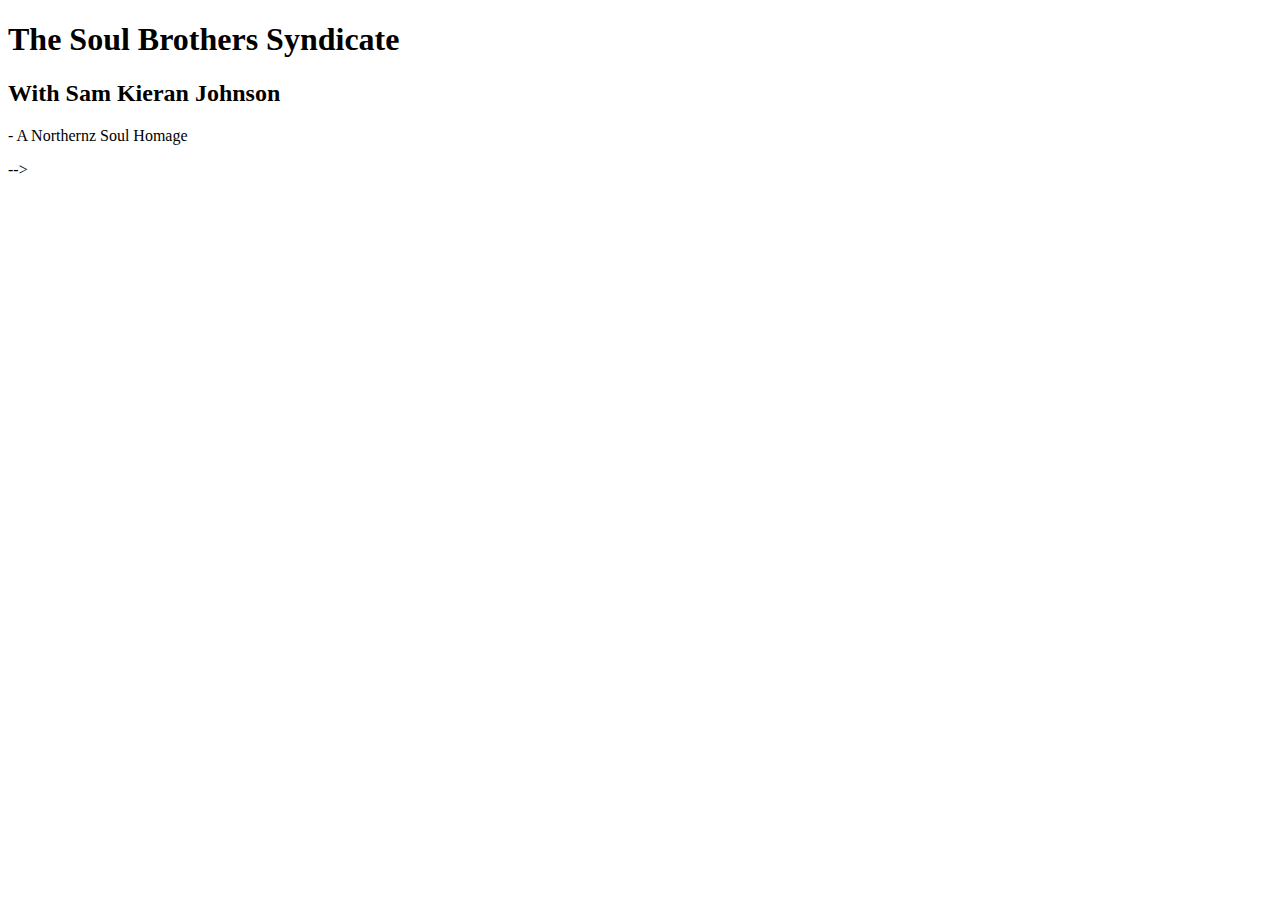
==== DevSite/index.html @ f00adace "ddd" ====
<!DOCTYPE html>
<html>
<head>
<meta charset="UTF-8">
<title>Insert title here</title>
</head>
<body>
    <!-- To be inserted by js , conmtains band logo and 3 main nav links-->
    <!-- js will insert to "innerHtml" so use header here and nav or basic in the html thats inserted--> 
    <header class="header-nav-placeholder"></header>
    
    <main>
        <section class="short-band-description">
             <header class="band-name">
                <h1>The Soul Brothers Syndicate</h1>
                <h2>With Sam Kieran Johnson</h2>
                <p>- A Northernz Soul Homage</p>
             </header>
        </section>
        
        <!--  add placeholder for desktop only content about band --> -->
        <section class="long-band-description"></section>
    </main>
</body>
</html>
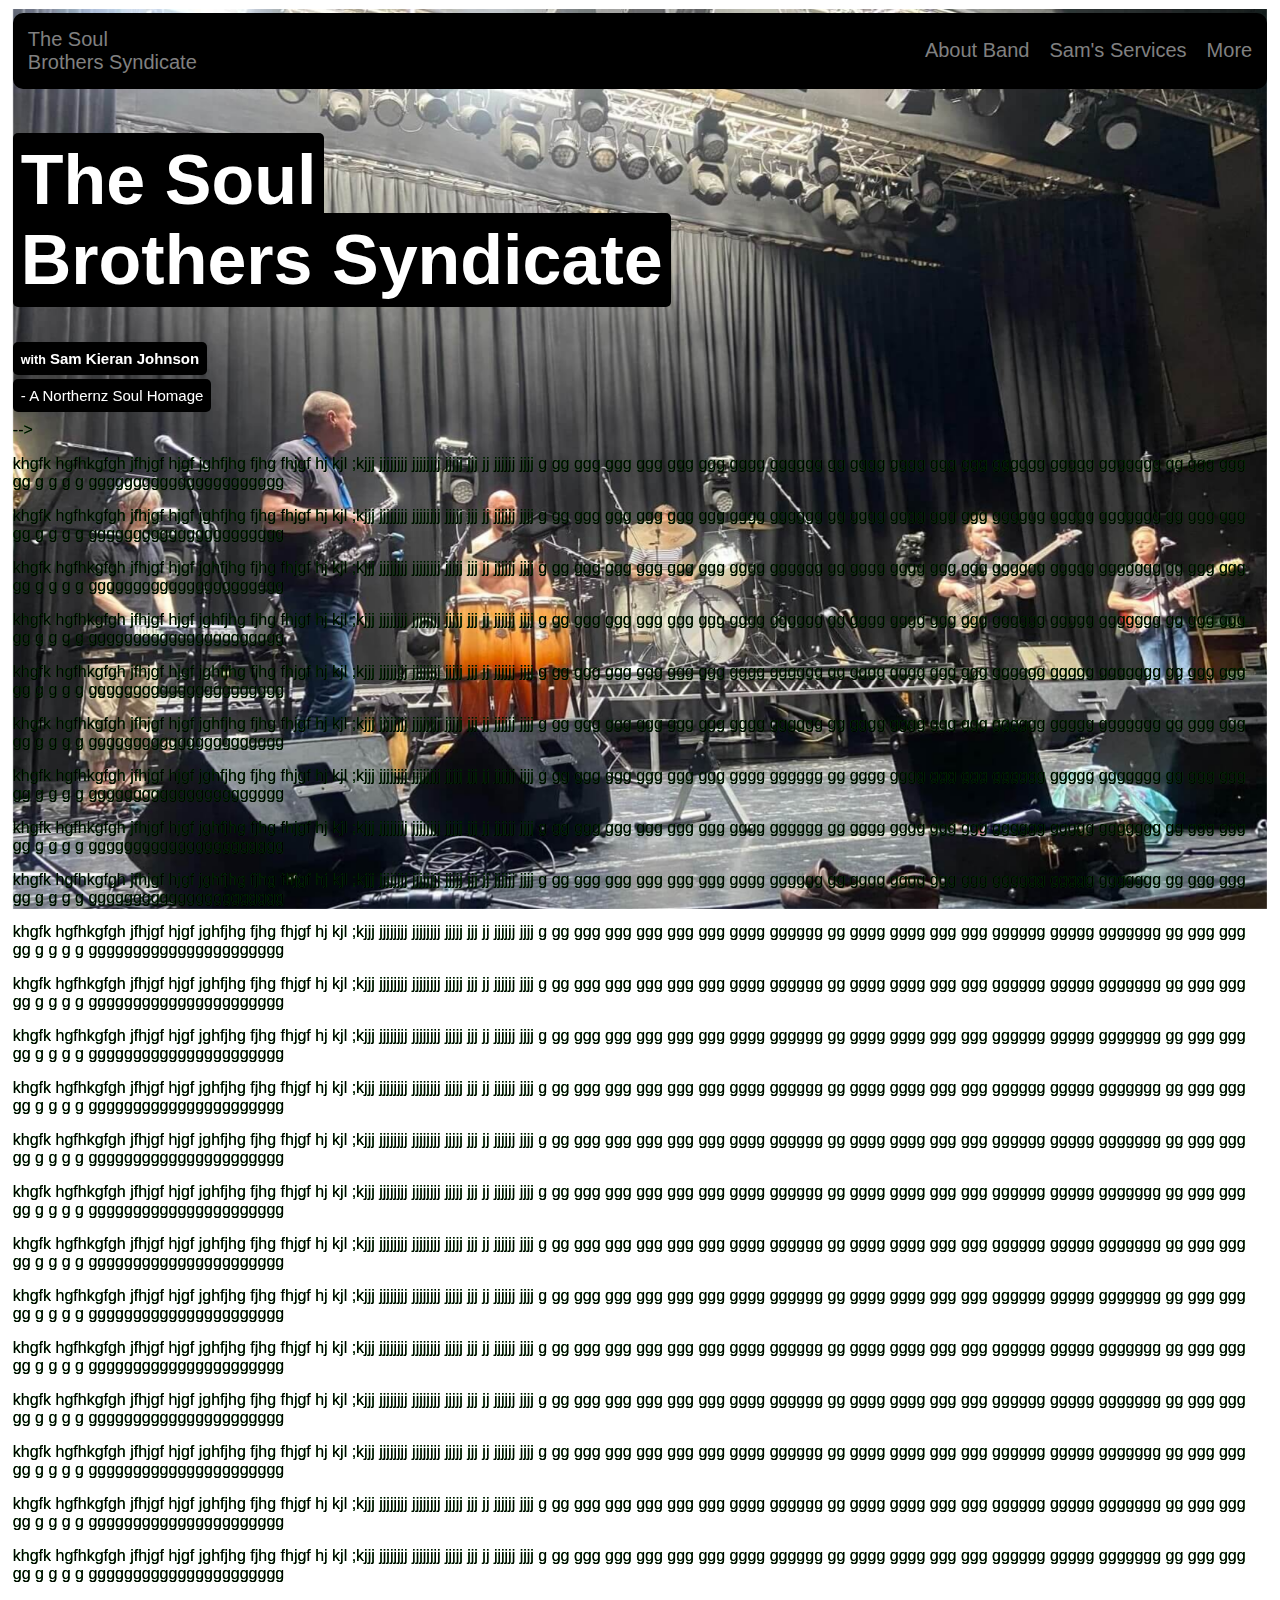
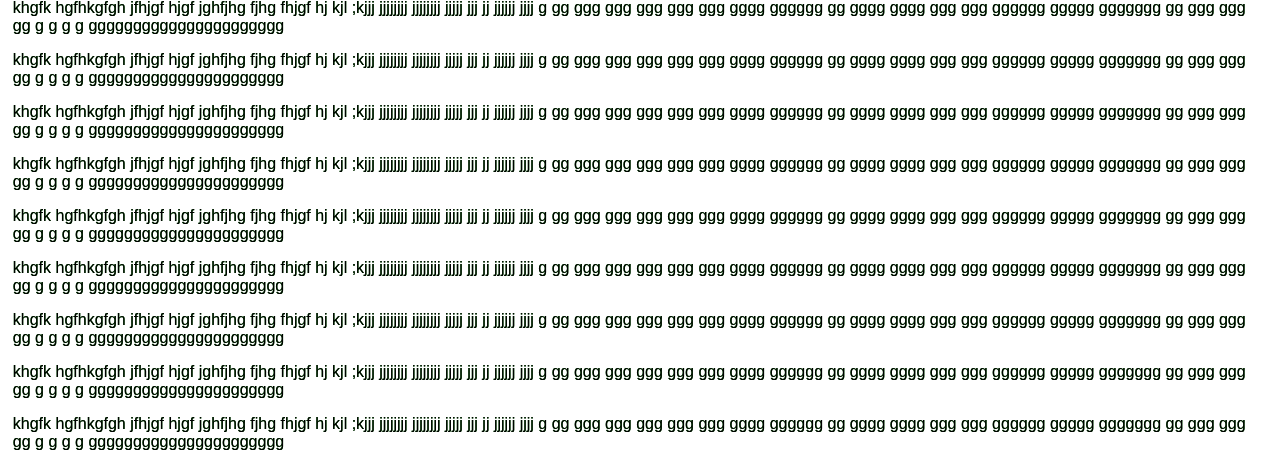
==== commit e26f3a6b: "good" ====
--- a/DevSite/index.html
+++ b/DevSite/index.html
@@ -3,23 +3,198 @@
 <head>
 <meta charset="UTF-8">
 <title>Insert title here</title>
+<link rel="stylesheet" href="Styles/styles.css">
 </head>
 <body>
     <!-- To be inserted by js , conmtains band logo and 3 main nav links-->
     <!-- js will insert to "innerHtml" so use header here and nav or basic in the html thats inserted--> 
-    <header class="header-nav-placeholder"></header>
-    
-    <main>
+    <header class="nav-placeholder">
+        <nav >
+            <a href='index.html' id="band-home">The Soul <br> Brothers Syndicate</a>
+            <div class="site-links">
+                <a href="AboutBand.html">About Band</a>
+                <a href='SamServices.html'>Sam's Services</a>
+                <a id="moreLink" href="">More</a>
+            </div>
+          
+        </nav>
+    
+    </header>
+    
+    
+    
+    <main><div class="bg-placeholder"></div>
         <section class="short-band-description">
-             <header class="band-name">
-                <h1>The Soul Brothers Syndicate</h1>
-                <h2>With Sam Kieran Johnson</h2>
-                <p>- A Northernz Soul Homage</p>
+             <header class="home-header-band">
+                <!-- Use spans with class to make background only apply to text and finish at text end. -->
+                <!-- must separate band name at break point because raido doesnt carry at break points, ugly formatting otherwise -->
+                <h1><span class="text-with-bg big" style="font-size:70px">The Soul</span><br>
+                <span class="text-with-bg" style="font-size:70px"> Brothers Syndicate</span></h1>  
+                <h3><span class="text-with-bg"><small>with</small> Sam Kieran Johnson</span></h3> 
+                <p><span  class ="text-with-bg">- A Northernz Soul Homage</span></p>
              </header>
         </section>
         
         <!--  add placeholder for desktop only content about band --> -->
         <section class="long-band-description"></section>
+        <p> khgfk  hgfhkgfgh jfhjgf hjgf jghfjhg fjhg fhjgf hj
+         kjl ;kjjj jjjjjjjj jjjjjjjj jjjjj jjj jj jjjjjj jjjj
+        g gg ggg ggg ggg ggg ggg gggg gggggg gg gggg gggg ggg  ggg gggggg ggggg ggggggg
+        gg     ggg ggg gg g g g g gggggggggggggggggggggg
+        </p>
+        <p> khgfk  hgfhkgfgh jfhjgf hjgf jghfjhg fjhg fhjgf hj
+         kjl ;kjjj jjjjjjjj jjjjjjjj jjjjj jjj jj jjjjjj jjjj
+        g gg ggg ggg ggg ggg ggg gggg gggggg gg gggg gggg ggg  ggg gggggg ggggg ggggggg
+        gg     ggg ggg gg g g g g gggggggggggggggggggggg
+        </p>
+        <p> khgfk  hgfhkgfgh jfhjgf hjgf jghfjhg fjhg fhjgf hj
+         kjl ;kjjj jjjjjjjj jjjjjjjj jjjjj jjj jj jjjjjj jjjj
+        g gg ggg ggg ggg ggg ggg gggg gggggg gg gggg gggg ggg  ggg gggggg ggggg ggggggg
+        gg     ggg ggg gg g g g g gggggggggggggggggggggg
+        </p>
+        <p> khgfk  hgfhkgfgh jfhjgf hjgf jghfjhg fjhg fhjgf hj
+         kjl ;kjjj jjjjjjjj jjjjjjjj jjjjj jjj jj jjjjjj jjjj
+        g gg ggg ggg ggg ggg ggg gggg gggggg gg gggg gggg ggg  ggg gggggg ggggg ggggggg
+        gg     ggg ggg gg g g g g gggggggggggggggggggggg
+        </p>
+        <p> khgfk  hgfhkgfgh jfhjgf hjgf jghfjhg fjhg fhjgf hj
+         kjl ;kjjj jjjjjjjj jjjjjjjj jjjjj jjj jj jjjjjj jjjj
+        g gg ggg ggg ggg ggg ggg gggg gggggg gg gggg gggg ggg  ggg gggggg ggggg ggggggg
+        gg     ggg ggg gg g g g g gggggggggggggggggggggg
+        </p>
+        <p> khgfk  hgfhkgfgh jfhjgf hjgf jghfjhg fjhg fhjgf hj
+         kjl ;kjjj jjjjjjjj jjjjjjjj jjjjj jjj jj jjjjjj jjjj
+        g gg ggg ggg ggg ggg ggg gggg gggggg gg gggg gggg ggg  ggg gggggg ggggg ggggggg
+        gg     ggg ggg gg g g g g gggggggggggggggggggggg
+        </p>
+        <p> khgfk  hgfhkgfgh jfhjgf hjgf jghfjhg fjhg fhjgf hj
+         kjl ;kjjj jjjjjjjj jjjjjjjj jjjjj jjj jj jjjjjj jjjj
+        g gg ggg ggg ggg ggg ggg gggg gggggg gg gggg gggg ggg  ggg gggggg ggggg ggggggg
+        gg     ggg ggg gg g g g g gggggggggggggggggggggg
+        </p>
+        <p> khgfk  hgfhkgfgh jfhjgf hjgf jghfjhg fjhg fhjgf hj
+         kjl ;kjjj jjjjjjjj jjjjjjjj jjjjj jjj jj jjjjjj jjjj
+        g gg ggg ggg ggg ggg ggg gggg gggggg gg gggg gggg ggg  ggg gggggg ggggg ggggggg
+        gg     ggg ggg gg g g g g gggggggggggggggggggggg
+        </p>
+        <p> khgfk  hgfhkgfgh jfhjgf hjgf jghfjhg fjhg fhjgf hj
+         kjl ;kjjj jjjjjjjj jjjjjjjj jjjjj jjj jj jjjjjj jjjj
+        g gg ggg ggg ggg ggg ggg gggg gggggg gg gggg gggg ggg  ggg gggggg ggggg ggggggg
+        gg     ggg ggg gg g g g g gggggggggggggggggggggg
+        </p>
+        <p> khgfk  hgfhkgfgh jfhjgf hjgf jghfjhg fjhg fhjgf hj
+         kjl ;kjjj jjjjjjjj jjjjjjjj jjjjj jjj jj jjjjjj jjjj
+        g gg ggg ggg ggg ggg ggg gggg gggggg gg gggg gggg ggg  ggg gggggg ggggg ggggggg
+        gg     ggg ggg gg g g g g gggggggggggggggggggggg
+        </p>
+        <p> khgfk  hgfhkgfgh jfhjgf hjgf jghfjhg fjhg fhjgf hj
+         kjl ;kjjj jjjjjjjj jjjjjjjj jjjjj jjj jj jjjjjj jjjj
+        g gg ggg ggg ggg ggg ggg gggg gggggg gg gggg gggg ggg  ggg gggggg ggggg ggggggg
+        gg     ggg ggg gg g g g g gggggggggggggggggggggg
+        </p>
+        <p> khgfk  hgfhkgfgh jfhjgf hjgf jghfjhg fjhg fhjgf hj
+         kjl ;kjjj jjjjjjjj jjjjjjjj jjjjj jjj jj jjjjjj jjjj
+        g gg ggg ggg ggg ggg ggg gggg gggggg gg gggg gggg ggg  ggg gggggg ggggg ggggggg
+        gg     ggg ggg gg g g g g gggggggggggggggggggggg
+        </p>
+        <p> khgfk  hgfhkgfgh jfhjgf hjgf jghfjhg fjhg fhjgf hj
+         kjl ;kjjj jjjjjjjj jjjjjjjj jjjjj jjj jj jjjjjj jjjj
+        g gg ggg ggg ggg ggg ggg gggg gggggg gg gggg gggg ggg  ggg gggggg ggggg ggggggg
+        gg     ggg ggg gg g g g g gggggggggggggggggggggg
+        </p>
+        <p> khgfk  hgfhkgfgh jfhjgf hjgf jghfjhg fjhg fhjgf hj
+         kjl ;kjjj jjjjjjjj jjjjjjjj jjjjj jjj jj jjjjjj jjjj
+        g gg ggg ggg ggg ggg ggg gggg gggggg gg gggg gggg ggg  ggg gggggg ggggg ggggggg
+        gg     ggg ggg gg g g g g gggggggggggggggggggggg
+        </p>
+        <p> khgfk  hgfhkgfgh jfhjgf hjgf jghfjhg fjhg fhjgf hj
+         kjl ;kjjj jjjjjjjj jjjjjjjj jjjjj jjj jj jjjjjj jjjj
+        g gg ggg ggg ggg ggg ggg gggg gggggg gg gggg gggg ggg  ggg gggggg ggggg ggggggg
+        gg     ggg ggg gg g g g g gggggggggggggggggggggg
+        </p>
+        <p> khgfk  hgfhkgfgh jfhjgf hjgf jghfjhg fjhg fhjgf hj
+         kjl ;kjjj jjjjjjjj jjjjjjjj jjjjj jjj jj jjjjjj jjjj
+        g gg ggg ggg ggg ggg ggg gggg gggggg gg gggg gggg ggg  ggg gggggg ggggg ggggggg
+        gg     ggg ggg gg g g g g gggggggggggggggggggggg
+        </p>
+        <p> khgfk  hgfhkgfgh jfhjgf hjgf jghfjhg fjhg fhjgf hj
+         kjl ;kjjj jjjjjjjj jjjjjjjj jjjjj jjj jj jjjjjj jjjj
+        g gg ggg ggg ggg ggg ggg gggg gggggg gg gggg gggg ggg  ggg gggggg ggggg ggggggg
+        gg     ggg ggg gg g g g g gggggggggggggggggggggg
+        </p>
+        <p> khgfk  hgfhkgfgh jfhjgf hjgf jghfjhg fjhg fhjgf hj
+         kjl ;kjjj jjjjjjjj jjjjjjjj jjjjj jjj jj jjjjjj jjjj
+        g gg ggg ggg ggg ggg ggg gggg gggggg gg gggg gggg ggg  ggg gggggg ggggg ggggggg
+        gg     ggg ggg gg g g g g gggggggggggggggggggggg
+        </p>
+        <p> khgfk  hgfhkgfgh jfhjgf hjgf jghfjhg fjhg fhjgf hj
+         kjl ;kjjj jjjjjjjj jjjjjjjj jjjjj jjj jj jjjjjj jjjj
+        g gg ggg ggg ggg ggg ggg gggg gggggg gg gggg gggg ggg  ggg gggggg ggggg ggggggg
+        gg     ggg ggg gg g g g g gggggggggggggggggggggg
+        </p>
+        <p> khgfk  hgfhkgfgh jfhjgf hjgf jghfjhg fjhg fhjgf hj
+         kjl ;kjjj jjjjjjjj jjjjjjjj jjjjj jjj jj jjjjjj jjjj
+        g gg ggg ggg ggg ggg ggg gggg gggggg gg gggg gggg ggg  ggg gggggg ggggg ggggggg
+        gg     ggg ggg gg g g g g gggggggggggggggggggggg
+        </p>
+        <p> khgfk  hgfhkgfgh jfhjgf hjgf jghfjhg fjhg fhjgf hj
+         kjl ;kjjj jjjjjjjj jjjjjjjj jjjjj jjj jj jjjjjj jjjj
+        g gg ggg ggg ggg ggg ggg gggg gggggg gg gggg gggg ggg  ggg gggggg ggggg ggggggg
+        gg     ggg ggg gg g g g g gggggggggggggggggggggg
+        </p>
+        <p> khgfk  hgfhkgfgh jfhjgf hjgf jghfjhg fjhg fhjgf hj
+         kjl ;kjjj jjjjjjjj jjjjjjjj jjjjj jjj jj jjjjjj jjjj
+        g gg ggg ggg ggg ggg ggg gggg gggggg gg gggg gggg ggg  ggg gggggg ggggg ggggggg
+        gg     ggg ggg gg g g g g gggggggggggggggggggggg
+        </p>
+        <p> khgfk  hgfhkgfgh jfhjgf hjgf jghfjhg fjhg fhjgf hj
+         kjl ;kjjj jjjjjjjj jjjjjjjj jjjjj jjj jj jjjjjj jjjj
+        g gg ggg ggg ggg ggg ggg gggg gggggg gg gggg gggg ggg  ggg gggggg ggggg ggggggg
+        gg     ggg ggg gg g g g g gggggggggggggggggggggg
+        </p>
+        <p> khgfk  hgfhkgfgh jfhjgf hjgf jghfjhg fjhg fhjgf hj
+         kjl ;kjjj jjjjjjjj jjjjjjjj jjjjj jjj jj jjjjjj jjjj
+        g gg ggg ggg ggg ggg ggg gggg gggggg gg gggg gggg ggg  ggg gggggg ggggg ggggggg
+        gg     ggg ggg gg g g g g gggggggggggggggggggggg
+        </p>
+        <p> khgfk  hgfhkgfgh jfhjgf hjgf jghfjhg fjhg fhjgf hj
+         kjl ;kjjj jjjjjjjj jjjjjjjj jjjjj jjj jj jjjjjj jjjj
+        g gg ggg ggg ggg ggg ggg gggg gggggg gg gggg gggg ggg  ggg gggggg ggggg ggggggg
+        gg     ggg ggg gg g g g g gggggggggggggggggggggg
+        </p>
+        <p> khgfk  hgfhkgfgh jfhjgf hjgf jghfjhg fjhg fhjgf hj
+         kjl ;kjjj jjjjjjjj jjjjjjjj jjjjj jjj jj jjjjjj jjjj
+        g gg ggg ggg ggg ggg ggg gggg gggggg gg gggg gggg ggg  ggg gggggg ggggg ggggggg
+        gg     ggg ggg gg g g g g gggggggggggggggggggggg
+        </p>
+        <p> khgfk  hgfhkgfgh jfhjgf hjgf jghfjhg fjhg fhjgf hj
+         kjl ;kjjj jjjjjjjj jjjjjjjj jjjjj jjj jj jjjjjj jjjj
+        g gg ggg ggg ggg ggg ggg gggg gggggg gg gggg gggg ggg  ggg gggggg ggggg ggggggg
+        gg     ggg ggg gg g g g g gggggggggggggggggggggg
+        </p>
+        <p> khgfk  hgfhkgfgh jfhjgf hjgf jghfjhg fjhg fhjgf hj
+         kjl ;kjjj jjjjjjjj jjjjjjjj jjjjj jjj jj jjjjjj jjjj
+        g gg ggg ggg ggg ggg ggg gggg gggggg gg gggg gggg ggg  ggg gggggg ggggg ggggggg
+        gg     ggg ggg gg g g g g gggggggggggggggggggggg
+        </p>
+        <p> khgfk  hgfhkgfgh jfhjgf hjgf jghfjhg fjhg fhjgf hj
+         kjl ;kjjj jjjjjjjj jjjjjjjj jjjjj jjj jj jjjjjj jjjj
+        g gg ggg ggg ggg ggg ggg gggg gggggg gg gggg gggg ggg  ggg gggggg ggggg ggggggg
+        gg     ggg ggg gg g g g g gggggggggggggggggggggg
+        </p>
+        <p> khgfk  hgfhkgfgh jfhjgf hjgf jghfjhg fjhg fhjgf hj
+         kjl ;kjjj jjjjjjjj jjjjjjjj jjjjj jjj jj jjjjjj jjjj
+        g gg ggg ggg ggg ggg ggg gggg gggggg gg gggg gggg ggg  ggg gggggg ggggg ggggggg
+        gg     ggg ggg gg g g g g gggggggggggggggggggggg
+        </p>
+        <p> khgfk  hgfhkgfgh jfhjgf hjgf jghfjhg fjhg fhjgf hj
+         kjl ;kjjj jjjjjjjj jjjjjjjj jjjjj jjj jj jjjjjj jjjj
+        g gg ggg ggg ggg ggg ggg gggg gggggg gg gggg gggg ggg  ggg gggggg ggggg ggggggg
+        gg     ggg ggg gg g g g g gggggggggggggggggggggg
+        </p>
+        
+        
+        
     </main>
 </body>
 </html>--- a/DevSite/Styles/styles.css
+++ b/DevSite/Styles/styles.css
@@ -0,0 +1,85 @@
+@charset "UTF-8";
+:root {
+    --body-margin: 1%;
+    --main-radius: 10px;
+}
+* {
+	box-sizing: border-box;
+}
+
+body {
+	font-family: "Open Sans", sans-serif;
+	margin : var(--body-margin);
+	
+}
+nav {
+	/* Wireframe is to have band name (first div/<a>) on the left, then all site links to the right [r1] 
+  	this is achieved by only having 2 sub elements in the nav, with band as <a> and links grouped under a <div> for only 2 elements.
+  	all link sub elements will stack from the rhs (text will be centred vertically [r2])
+  */
+	background-color : black;
+	padding : 15px;
+	
+	align-items : center; /*[r2]*/
+
+	/*--- [r1]---*/
+	display : flex;
+	justify-content: space-between;
+  	position: fixed;
+  	/*------------*/
+  	font-size:20px;
+  	width:calc(100% - 2*var(--body-margin)); /* body has a margin of x% adjust dynamically*/
+  	
+  	border-radius: var(--main-radius);
+ 	
+ 	max-height: 10%;
+ }
+
+ nav a{
+ 	text-decoration: none;
+ 	color: grey; /* all links to grey, band will override to its own color even though its an a */
+}
+ nav .site-links  {
+ 	display: flex; 
+ 	gap : 20px;
+ }
+ 
+ #band-home-logo {
+ 	color: white;
+ }
+ 
+ main {
+ 	padding-top:80px;
+ 	background:green;
+ 	-webkit-background-clip: text;
+ }
+ main h1{
+ 	font-size:70px;
+ 
+ }
+ .text-with-bg {
+ 	color: white;
+ 	font-size: 15px;
+ 	background-color:black;
+ 	padding : 8px;
+ 	border-radius: 
+ 	5px;
+ }
+ 
+ .bg-placeholder {
+	 max-width:100%; /*needed to maintin crop at right hand side leaving the margin/padding set up in body else img overlayRHS margin*/
+	display:block;
+    width: calc(100% - 2*var(--body-margin));
+    /* height: 110vh; */
+    
+   
+  	background-image: url('../img/main-banner.jpg');
+    background-size: cover;
+    background-position: 80% 25%; /* Adjusts cropping area */
+    background-repeat: repeat-y; /* IF PAGE GOES BEYOND SIZE OF IMAGE REPEAT IT */
+    position: fixed;
+	z-index: -1;
+	min-height: 100%;
+	top:calc(var(--body-margin));
+}
+ 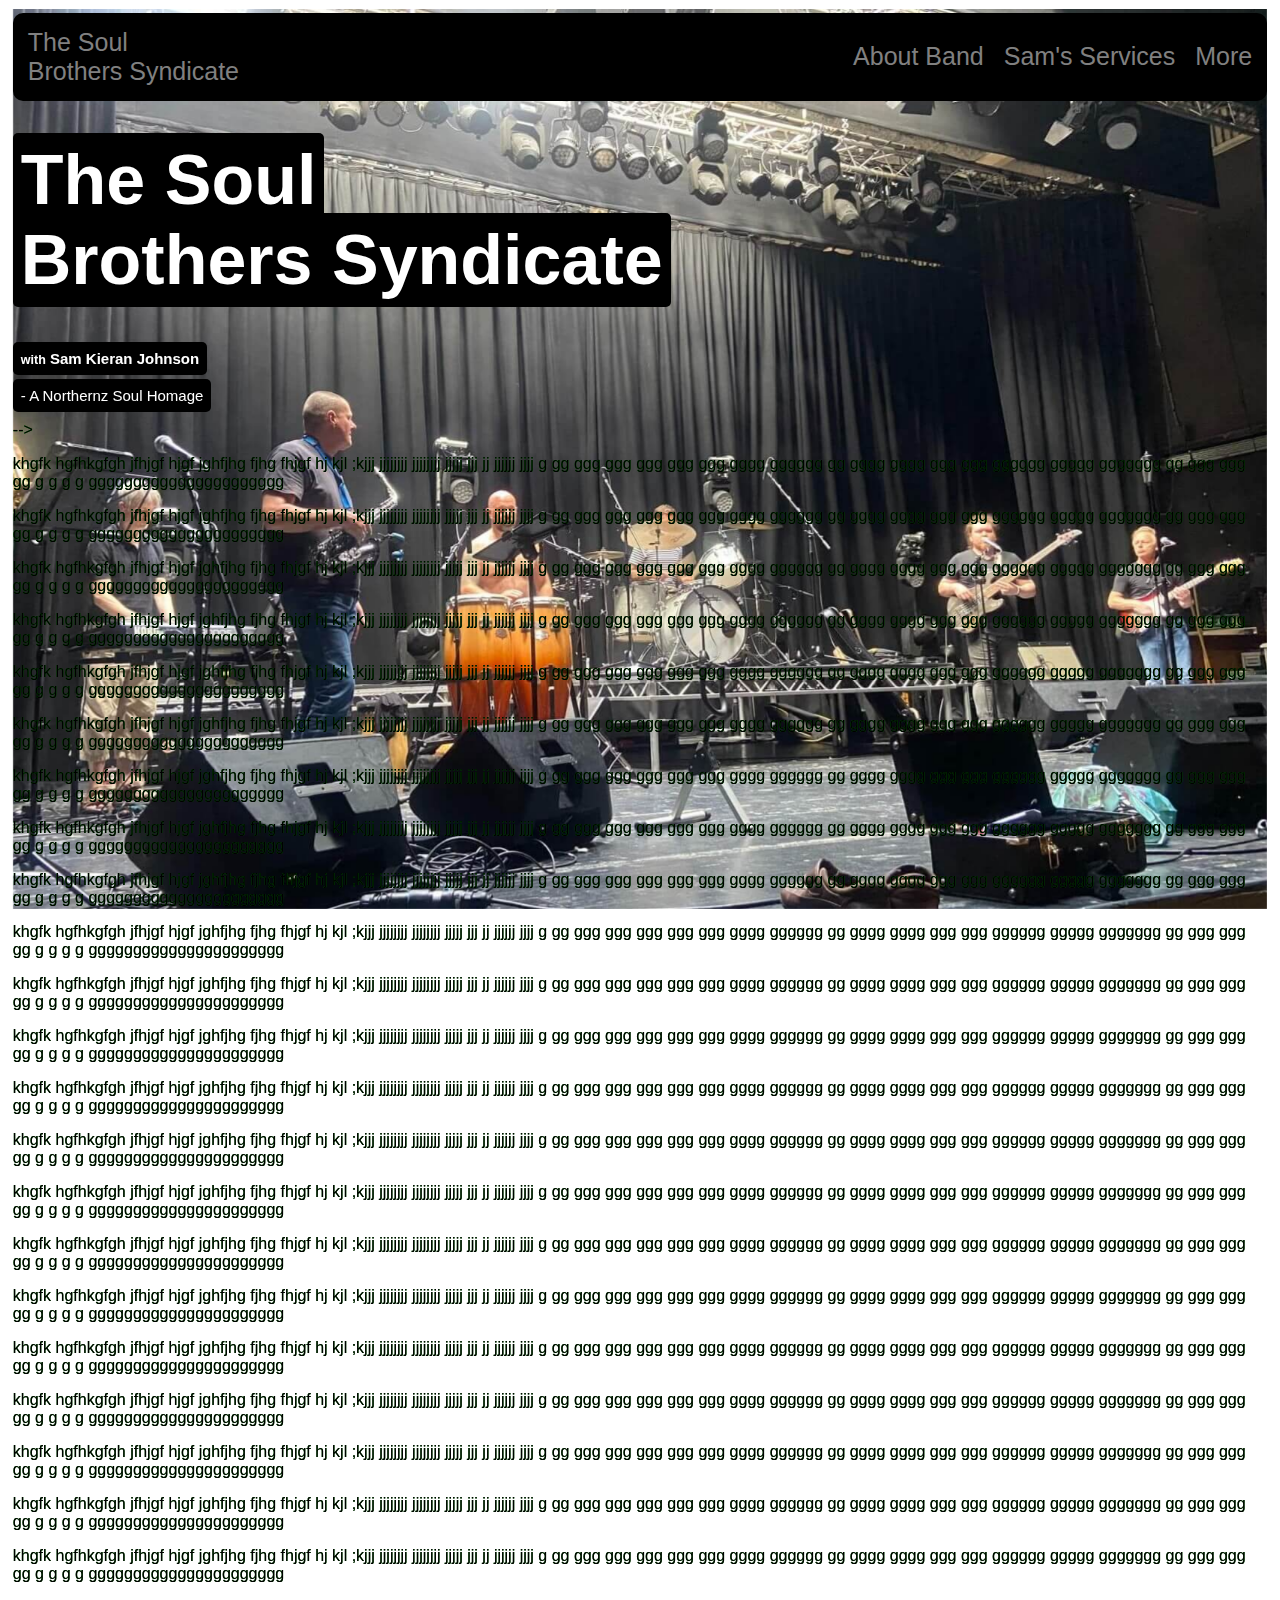
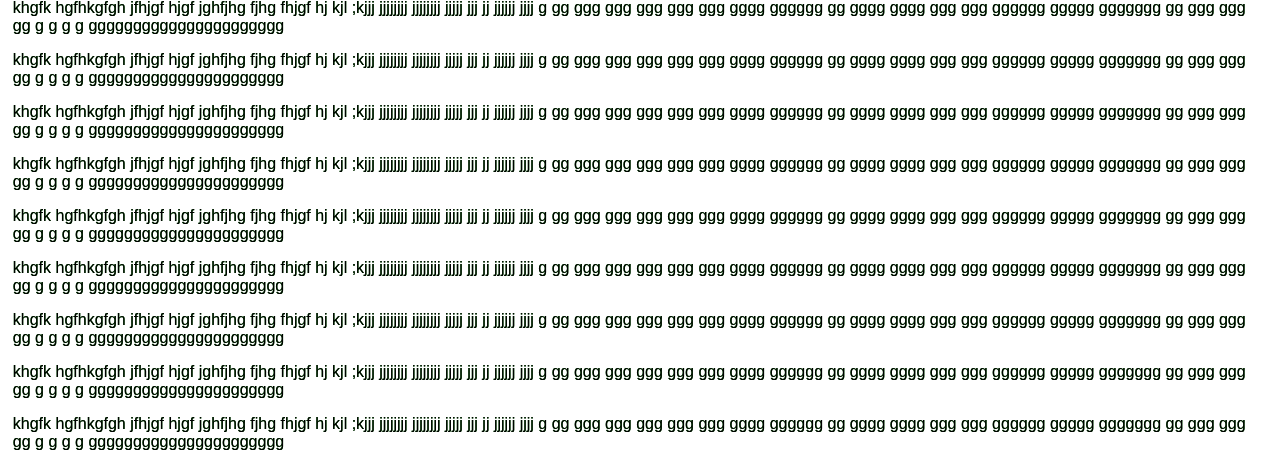
==== commit f7dc502c: "quite good" ====
--- a/DevSite/index.html
+++ b/DevSite/index.html
@@ -10,7 +10,7 @@
     <!-- js will insert to "innerHtml" so use header here and nav or basic in the html thats inserted--> 
     <header class="nav-placeholder">
         <nav >
-            <a href='index.html' id="band-home">The Soul <br> Brothers Syndicate</a>
+            <a href='index.html' id="band-home" title="Home">The Soul <br> Brothers Syndicate</a>
             <div class="site-links">
                 <a href="AboutBand.html">About Band</a>
                 <a href='SamServices.html'>Sam's Services</a>
--- a/DevSite/Styles/styles.css
+++ b/DevSite/Styles/styles.css
@@ -2,6 +2,7 @@
 :root {
     --body-margin: 1%;
     --main-radius: 10px;
+    --main-padding : 8px;
 }
 * {
 	box-sizing: border-box;
@@ -27,17 +28,22 @@
 	justify-content: space-between;
   	position: fixed;
   	/*------------*/
-  	font-size:20px;
+  	font-size:25px;
   	width:calc(100% - 2*var(--body-margin)); /* body has a margin of x% adjust dynamically*/
   	
   	border-radius: var(--main-radius);
  	
- 	max-height: 10%;
+ 	max-height: 15%;
  }
 
  nav a{
  	text-decoration: none;
  	color: grey; /* all links to grey, band will override to its own color even though its an a */
+ 	
+}
+
+nav a:hover {
+    color: #FFD700;
 }
  nav .site-links  {
  	display: flex; 
@@ -61,9 +67,8 @@
  	color: white;
  	font-size: 15px;
  	background-color:black;
- 	padding : 8px;
- 	border-radius: 
- 	5px;
+ 	padding : var(--main-padding);
+ 	border-radius: 5px;
  }
  
  .bg-placeholder {
@@ -79,7 +84,7 @@
     background-repeat: repeat-y; /* IF PAGE GOES BEYOND SIZE OF IMAGE REPEAT IT */
     position: fixed;
 	z-index: -1;
-	min-height: 100%;
+	min-height: 100vh;
 	top:calc(var(--body-margin));
 }
  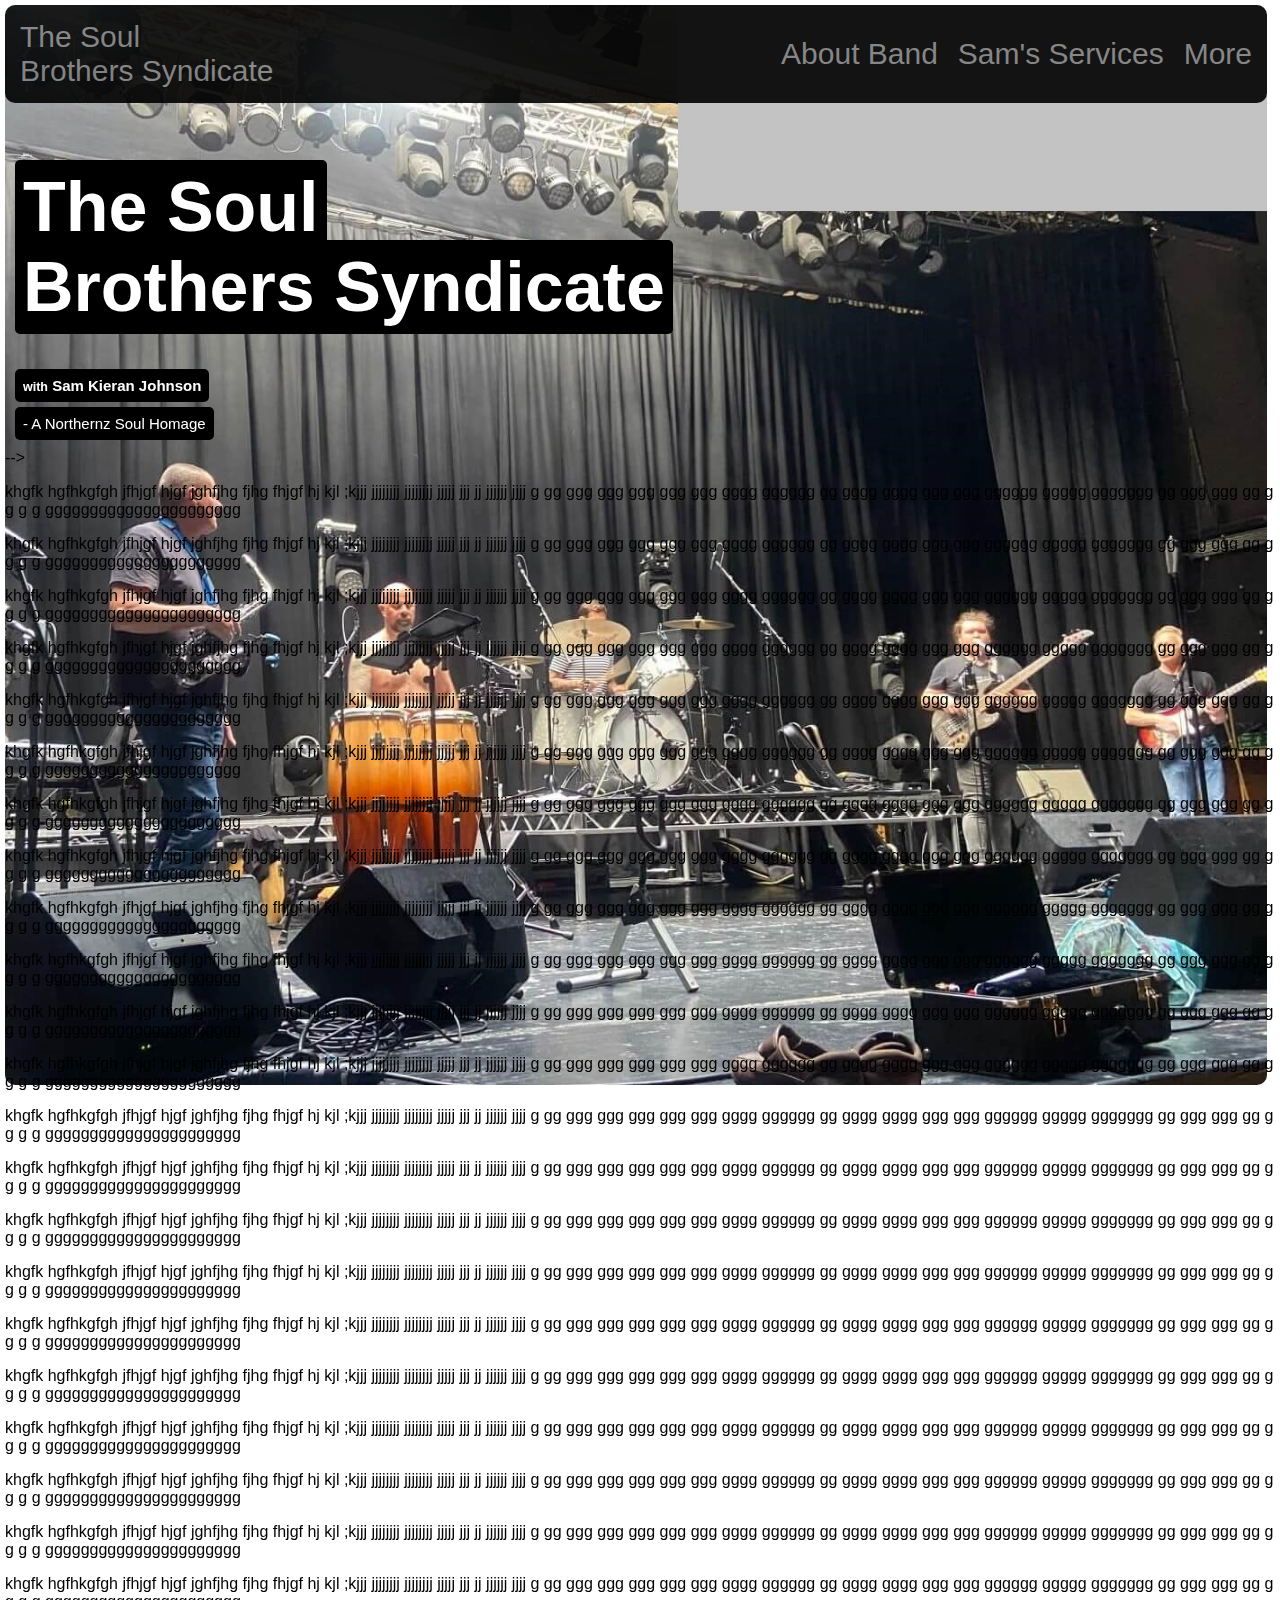
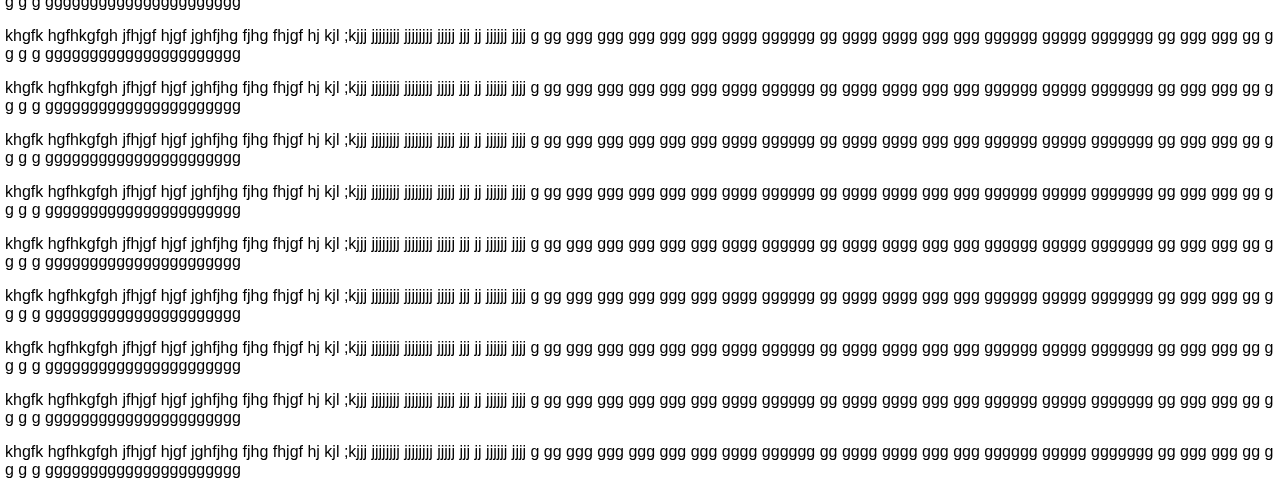
==== commit c7147724: "start point of text" ====
--- a/DevSite/index.html
+++ b/DevSite/index.html
@@ -9,7 +9,7 @@
     <!-- To be inserted by js , conmtains band logo and 3 main nav links-->
     <!-- js will insert to "innerHtml" so use header here and nav or basic in the html thats inserted--> 
     <header class="nav-placeholder">
-        <nav >
+        <nav class="menuBar">
             <a href='index.html' id="band-home" title="Home">The Soul <br> Brothers Syndicate</a>
             <div class="site-links">
                 <a href="AboutBand.html">About Band</a>
@@ -18,6 +18,16 @@
             </div>
           
         </nav>
+        
+        <div class="menuBar" style="top:100px;display:none;">
+            <a href='index.html' id="band-home" title="Home">The Soul <br> Brothers Syndicate</a>
+            <div class="site-links">
+                <a href="AboutBand.html">About Band</a>
+                <a href='SamServices.html'>Sam's Services</a>
+                <a id="moreLink" href="">More</a>
+            </div>
+          
+        </div>
     
     </header>
     
--- a/DevSite/Styles/styles.css
+++ b/DevSite/Styles/styles.css
@@ -1,8 +1,12 @@
 @charset "UTF-8";
 :root {
-    --body-margin: 1%;
+    --body-margin: 5px;
+    --menu-font-size : 30px;
+    --menu-padding : 15px;
+    --body-margin-full: 5px 5px 5px 5px;
     --main-radius: 10px;
     --main-padding : 8px;
+    --main-margin : calc(2*var(--body-margin));
 }
 * {
 	box-sizing: border-box;
@@ -10,16 +14,18 @@
 
 body {
 	font-family: "Open Sans", sans-serif;
-	margin : var(--body-margin);
+	margin : var(--body-margin-full);
+	  
 	
 }
-nav {
+.menuBar{
+	opacity: 0.9;
 	/* Wireframe is to have band name (first div/<a>) on the left, then all site links to the right [r1] 
   	this is achieved by only having 2 sub elements in the nav, with band as <a> and links grouped under a <div> for only 2 elements.
   	all link sub elements will stack from the rhs (text will be centred vertically [r2])
   */
 	background-color : black;
-	padding : 15px;
+	padding : var(--menu-padding);
 	
 	align-items : center; /*[r2]*/
 
@@ -28,15 +34,18 @@
 	justify-content: space-between;
   	position: fixed;
   	/*------------*/
-  	font-size:25px;
-  	width:calc(100% - 2*var(--body-margin)); /* body has a margin of x% adjust dynamically*/
+  	font-size:var(--menu-font-size);
+  	
+  	
+  	width:calc(100% - (2*var(--body-margin)) - (var(--main-padding)) ); /* body has a margin of x% adjust dynamically*/
   	
   	border-radius: var(--main-radius);
  	
- 	max-height: 15%;
+ 	
+ 	
  }
 
- nav a{
+ .menuBar a{
  	text-decoration: none;
  	color: grey; /* all links to grey, band will override to its own color even though its an a */
  	
@@ -45,7 +54,7 @@
 nav a:hover {
     color: #FFD700;
 }
- nav .site-links  {
+.menuBar .site-links  {
  	display: flex; 
  	gap : 20px;
  }
@@ -55,9 +64,10 @@
  }
  
  main {
- 	padding-top:80px;
- 	background:green;
- 	-webkit-background-clip: text;
+ 	padding:calc(var(--menu-font-size) + (var(--menu-padding)) + 70px ) 0px 0px 0px;
+ 	
+ 	
+ 	
  }
  main h1{
  	font-size:70px;
@@ -69,22 +79,28 @@
  	background-color:black;
  	padding : var(--main-padding);
  	border-radius: 5px;
+ 	margin :var(--main-margin);
  }
  
  .bg-placeholder {
-	 max-width:100%; /*needed to maintin crop at right hand side leaving the margin/padding set up in body else img overlayRHS margin*/
+	 max-width:calc(100%-var(--main-padding) - 2*var(--body-margin)); /*needed to maintin crop at right hand side leaving the margin/padding set up in body else img overlayRHS margin*/
+	 width:calc(100% - 2*var(--body-margin) - (var(--main-padding)));
 	display:block;
-    width: calc(100% - 2*var(--body-margin));
+    
     /* height: 110vh; */
     
    
   	background-image: url('../img/main-banner.jpg');
+    
+    background-position: 80% 25%; /* Adjusts cropping area */
+    /* IF PAGE GOES BEYOND SIZE OF IMAGE REPEAT IT */
     background-size: cover;
-    background-position: 80% 25%; /* Adjusts cropping area */
-    background-repeat: repeat-y; /* IF PAGE GOES BEYOND SIZE OF IMAGE REPEAT IT */
     position: fixed;
 	z-index: -1;
 	min-height: 100vh;
+	height:120%;
 	top:calc(var(--body-margin));
+	
+	border-radius: var(--main-radius);
 }
  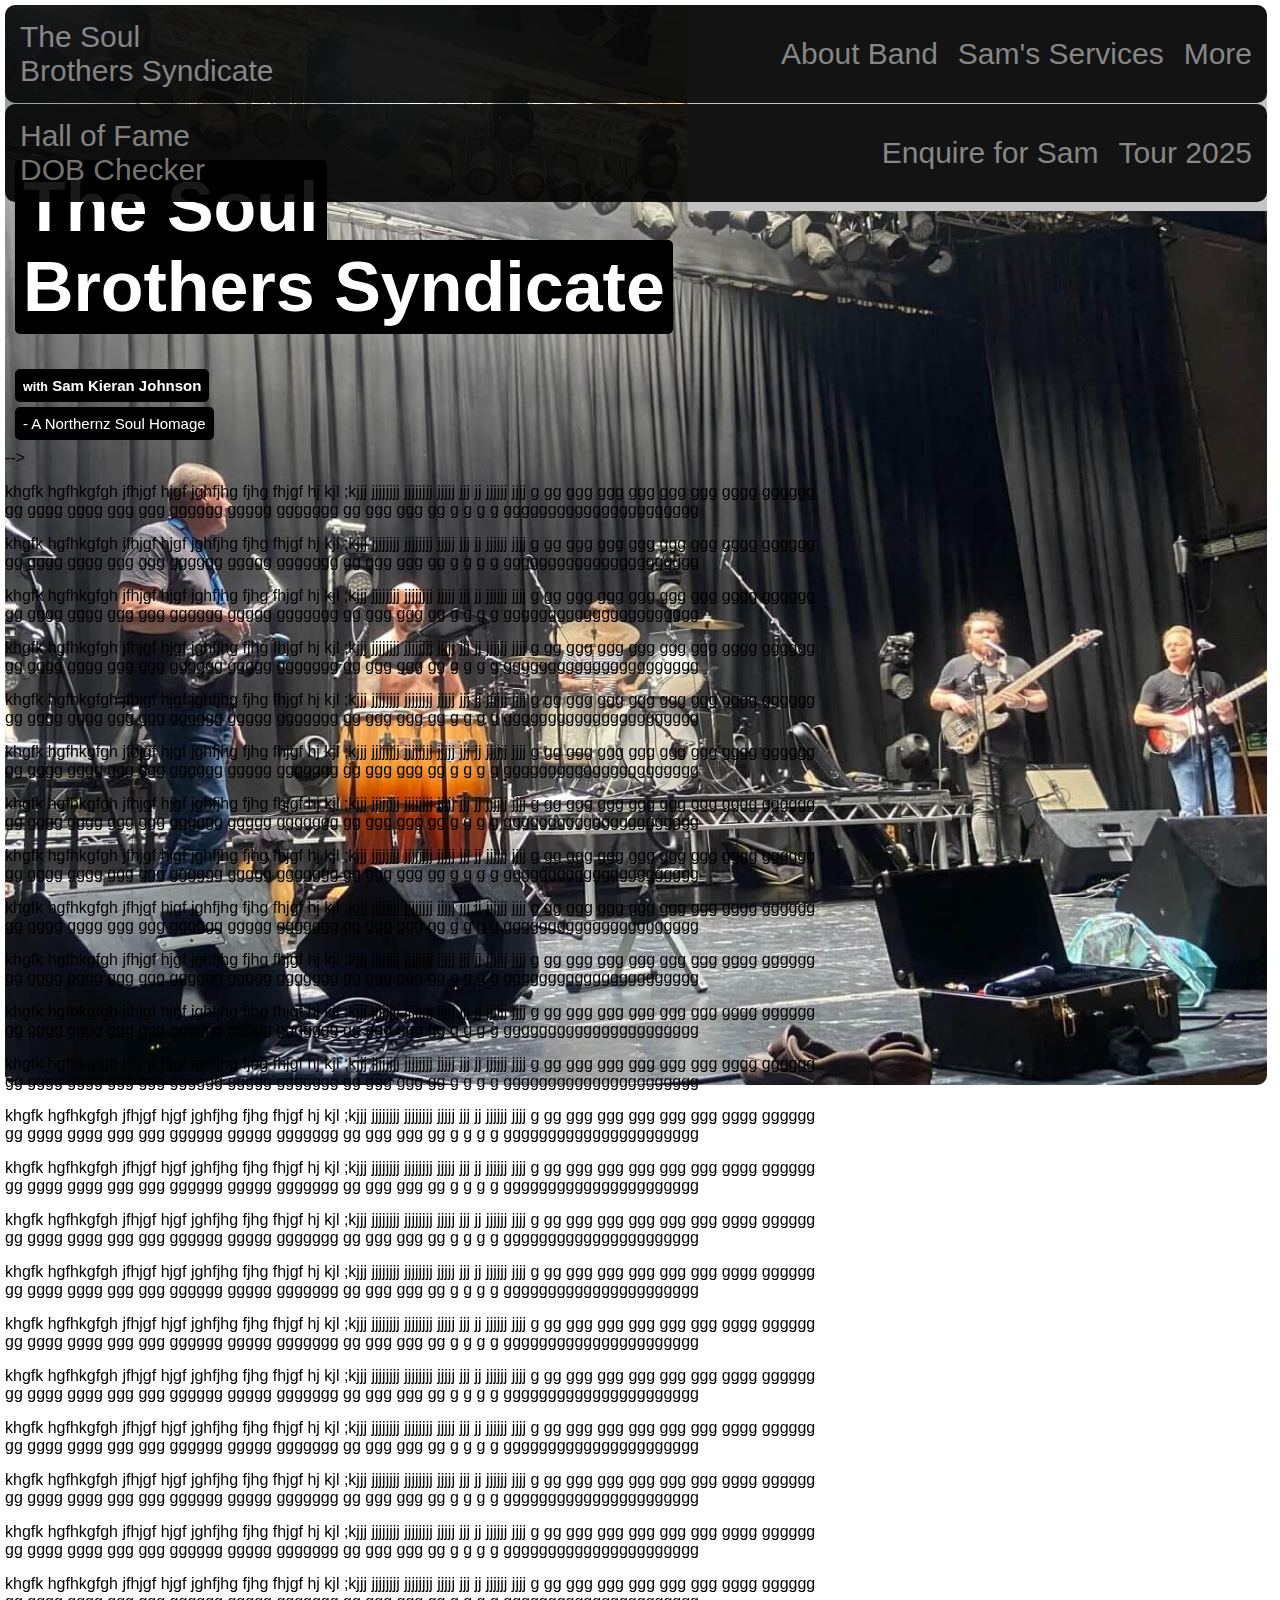
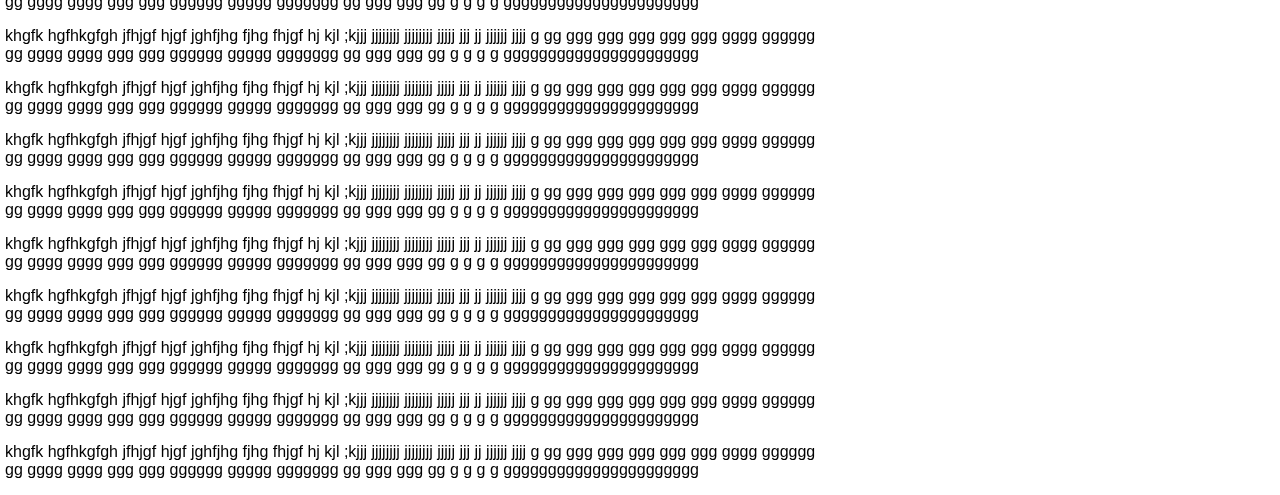
==== commit a08d8d0c: "width to keep sam in view" ====
--- a/DevSite/index.html
+++ b/DevSite/index.html
@@ -19,12 +19,11 @@
           
         </nav>
         
-        <div class="menuBar" style="top:100px;display:none;">
-            <a href='index.html' id="band-home" title="Home">The Soul <br> Brothers Syndicate</a>
+        <div class="menuBar" id = "extra-menu" style="top:104px;">
+            <a href='index.html' id="" title="HOF Checker">Hall of Fame <br> DOB Checker</a>
             <div class="site-links">
-                <a href="AboutBand.html">About Band</a>
-                <a href='SamServices.html'>Sam's Services</a>
-                <a id="moreLink" href="">More</a>
+                <a href="enquire.html">Enquire for Sam</a>
+                <a href='tour'>Tour 2025</a>
             </div>
           
         </div>
--- a/DevSite/Styles/styles.css
+++ b/DevSite/Styles/styles.css
@@ -51,13 +51,22 @@
  	
 }
 
-nav a:hover {
+.menuBar a:hover {
     color: #FFD700;
 }
 .menuBar .site-links  {
  	display: flex; 
  	gap : 20px;
  }
+ 
+ .extra {
+  
+  
+  }
+  
+ #moreLink:hover + .menuBar {
+    display: block;
+}
  
  #band-home-logo {
  	color: white;
@@ -66,6 +75,7 @@
  main {
  	padding:calc(var(--menu-font-size) + (var(--menu-padding)) + 70px ) 0px 0px 0px;
  	
+ 	max-width:65%;
  	
  	
  }
@@ -80,6 +90,7 @@
  	padding : var(--main-padding);
  	border-radius: 5px;
  	margin :var(--main-margin);
+ 	max-width;
  }
  
  .bg-placeholder {
@@ -92,7 +103,7 @@
    
   	background-image: url('../img/main-banner.jpg');
     
-    background-position: 80% 25%; /* Adjusts cropping area */
+    background-position: 78% 25%; /* Adjusts cropping area */
     /* IF PAGE GOES BEYOND SIZE OF IMAGE REPEAT IT */
     background-size: cover;
     position: fixed;
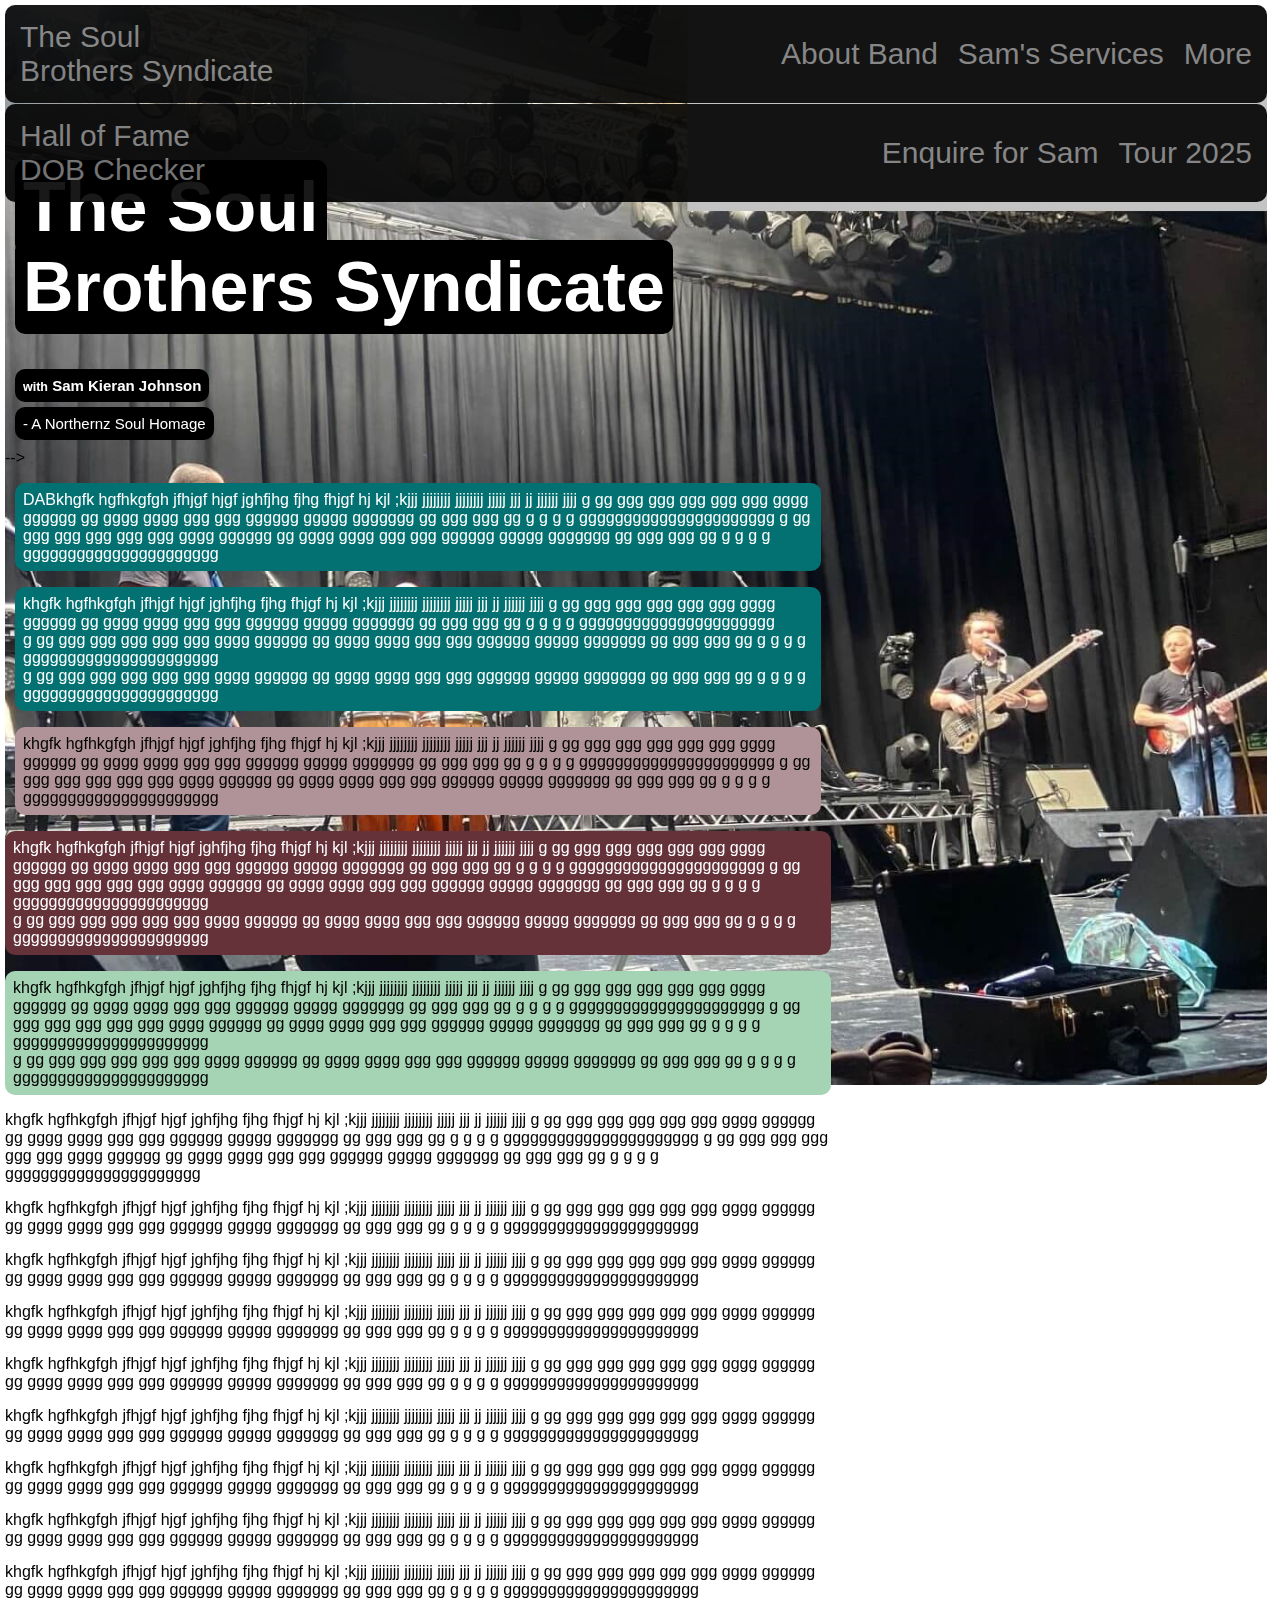
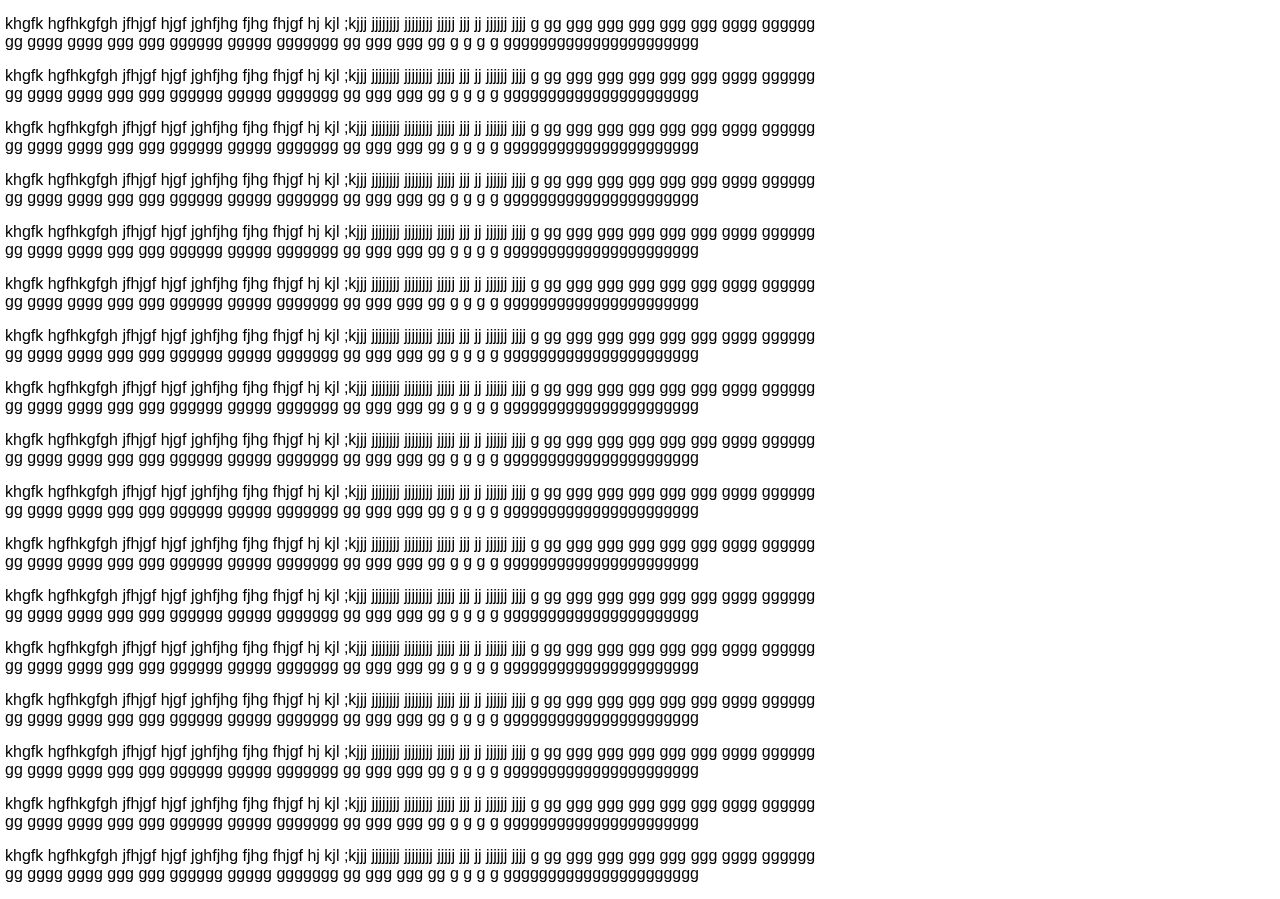
==== commit 5d29fa46: "colour scheme in" ====
--- a/DevSite/index.html
+++ b/DevSite/index.html
@@ -32,49 +32,69 @@
     
     
     
-    <main><div class="bg-placeholder"></div>
-        <section class="short-band-description">
+    <main>
+        <div class="bg-placeholder"></div>
+        
+        <section class="band-description">
              <header class="home-header-band">
                 <!-- Use spans with class to make background only apply to text and finish at text end. -->
                 <!-- must separate band name at break point because raido doesnt carry at break points, ugly formatting otherwise -->
-                <h1><span class="text-with-bg big" style="font-size:70px">The Soul</span><br>
-                <span class="text-with-bg" style="font-size:70px"> Brothers Syndicate</span></h1>  
-                <h3><span class="text-with-bg"><small>with</small> Sam Kieran Johnson</span></h3> 
-                <p><span  class ="text-with-bg">- A Northernz Soul Homage</span></p>
+                <h1><span class="band-with-bg big" style="font-size:70px">The Soul</span><br>
+                <span class="band-with-bg" style="font-size:70px"> Brothers Syndicate</span></h1>  
+                <h3><span class="band-with-bg"><small>with</small> Sam Kieran Johnson</span></h3> 
+                <p><span  class ="band-with-bg">- A Northernz Soul Homage</span></p>
              </header>
         </section>
         
         <!--  add placeholder for desktop only content about band --> -->
-        <section class="long-band-description"></section>
-        <p> khgfk  hgfhkgfgh jfhjgf hjgf jghfjhg fjhg fhjgf hj
-         kjl ;kjjj jjjjjjjj jjjjjjjj jjjjj jjj jj jjjjjj jjjj
-        g gg ggg ggg ggg ggg ggg gggg gggggg gg gggg gggg ggg  ggg gggggg ggggg ggggggg
-        gg     ggg ggg gg g g g g gggggggggggggggggggggg
-        </p>
-        <p> khgfk  hgfhkgfgh jfhjgf hjgf jghfjhg fjhg fhjgf hj
-         kjl ;kjjj jjjjjjjj jjjjjjjj jjjjj jjj jj jjjjjj jjjj
-        g gg ggg ggg ggg ggg ggg gggg gggggg gg gggg gggg ggg  ggg gggggg ggggg ggggggg
-        gg     ggg ggg gg g g g g gggggggggggggggggggggg
-        </p>
-        <p> khgfk  hgfhkgfgh jfhjgf hjgf jghfjhg fjhg fhjgf hj
-         kjl ;kjjj jjjjjjjj jjjjjjjj jjjjj jjj jj jjjjjj jjjj
-        g gg ggg ggg ggg ggg ggg gggg gggggg gg gggg gggg ggg  ggg gggggg ggggg ggggggg
-        gg     ggg ggg gg g g g g gggggggggggggggggggggg
-        </p>
-        <p> khgfk  hgfhkgfgh jfhjgf hjgf jghfjhg fjhg fhjgf hj
-         kjl ;kjjj jjjjjjjj jjjjjjjj jjjjj jjj jj jjjjjj jjjj
-        g gg ggg ggg ggg ggg ggg gggg gggggg gg gggg gggg ggg  ggg gggggg ggggg ggggggg
-        gg     ggg ggg gg g g g g gggggggggggggggggggggg
-        </p>
-        <p> khgfk  hgfhkgfgh jfhjgf hjgf jghfjhg fjhg fhjgf hj
-         kjl ;kjjj jjjjjjjj jjjjjjjj jjjjj jjj jj jjjjjj jjjj
-        g gg ggg ggg ggg ggg ggg gggg gggggg gg gggg gggg ggg  ggg gggggg ggggg ggggggg
-        gg     ggg ggg gg g g g g gggggggggggggggggggggg
-        </p>
-        <p> khgfk  hgfhkgfgh jfhjgf hjgf jghfjhg fjhg fhjgf hj
-         kjl ;kjjj jjjjjjjj jjjjjjjj jjjjj jjj jj jjjjjj jjjj
-        g gg ggg ggg ggg ggg ggg gggg gggggg gg gggg gggg ggg  ggg gggggg ggggg ggggggg
-        gg     ggg ggg gg g g g g gggggggggggggggggggggg
+        <section class="band-description long-band-description">
+        <p class="para1"> DABkhgfk  hgfhkgfgh jfhjgf hjgf jghfjhg fjhg fhjgf hj
+         kjl ;kjjj jjjjjjjj jjjjjjjj jjjjj jjj jj jjjjjj jjjj
+        g gg ggg ggg ggg ggg ggg gggg gggggg gg gggg gggg ggg  ggg gggggg ggggg ggggggg
+        gg     ggg ggg gg g g g g gggggggggggggggggggggg
+        g gg ggg ggg ggg ggg ggg gggg gggggg gg gggg gggg ggg  ggg gggggg ggggg ggggggg
+        gg     ggg ggg gg g g g g gggggggggggggggggggggg <br>
+        </p>
+        <p class ="para2"> khgfk  hgfhkgfgh jfhjgf hjgf jghfjhg fjhg fhjgf hj
+         kjl ;kjjj jjjjjjjj jjjjjjjj jjjjj jjj jj jjjjjj jjjj
+        g gg ggg ggg ggg ggg ggg gggg gggggg gg gggg gggg ggg  ggg gggggg ggggg ggggggg
+        gg     ggg ggg gg g g g g gggggggggggggggggggggg <br>
+        g gg ggg ggg ggg ggg ggg gggg gggggg gg gggg gggg ggg  ggg gggggg ggggg ggggggg
+        gg     ggg ggg gg g g g g gggggggggggggggggggggg <br>
+        g gg ggg ggg ggg ggg ggg gggg gggggg gg gggg gggg ggg  ggg gggggg ggggg ggggggg
+        gg     ggg ggg gg g g g g gggggggggggggggggggggg <br>
+        </p>
+        <p class = "para3"> khgfk  hgfhkgfgh jfhjgf hjgf jghfjhg fjhg fhjgf hj
+         kjl ;kjjj jjjjjjjj jjjjjjjj jjjjj jjj jj jjjjjj jjjj
+        g gg ggg ggg ggg ggg ggg gggg gggggg gg gggg gggg ggg  ggg gggggg ggggg ggggggg
+        gg     ggg ggg gg g g g g gggggggggggggggggggggg
+        g gg ggg ggg ggg ggg ggg gggg gggggg gg gggg gggg ggg  ggg gggggg ggggg ggggggg
+        gg     ggg ggg gg g g g g gggggggggggggggggggggg <br>
+        </p></section>
+        <p class="para4"> khgfk  hgfhkgfgh jfhjgf hjgf jghfjhg fjhg fhjgf hj
+         kjl ;kjjj jjjjjjjj jjjjjjjj jjjjj jjj jj jjjjjj jjjj
+        g gg ggg ggg ggg ggg ggg gggg gggggg gg gggg gggg ggg  ggg gggggg ggggg ggggggg
+        gg     ggg ggg gg g g g g gggggggggggggggggggggg
+        g gg ggg ggg ggg ggg ggg gggg gggggg gg gggg gggg ggg  ggg gggggg ggggg ggggggg
+        gg     ggg ggg gg g g g g gggggggggggggggggggggg <br>
+        g gg ggg ggg ggg ggg ggg gggg gggggg gg gggg gggg ggg  ggg gggggg ggggg ggggggg
+        gg     ggg ggg gg g g g g gggggggggggggggggggggg <br>
+        </p>
+        <p class="para5"> khgfk  hgfhkgfgh jfhjgf hjgf jghfjhg fjhg fhjgf hj
+         kjl ;kjjj jjjjjjjj jjjjjjjj jjjjj jjj jj jjjjjj jjjj
+        g gg ggg ggg ggg ggg ggg gggg gggggg gg gggg gggg ggg  ggg gggggg ggggg ggggggg
+        gg     ggg ggg gg g g g g gggggggggggggggggggggg
+        g gg ggg ggg ggg ggg ggg gggg gggggg gg gggg gggg ggg  ggg gggggg ggggg ggggggg
+        gg     ggg ggg gg g g g g gggggggggggggggggggggg <br>
+        g gg ggg ggg ggg ggg ggg gggg gggggg gg gggg gggg ggg  ggg gggggg ggggg ggggggg
+        gg     ggg ggg gg g g g g gggggggggggggggggggggg <br>
+        </p>
+        <p> khgfk  hgfhkgfgh jfhjgf hjgf jghfjhg fjhg fhjgf hj
+         kjl ;kjjj jjjjjjjj jjjjjjjj jjjjj jjj jj jjjjjj jjjj
+        g gg ggg ggg ggg ggg ggg gggg gggggg gg gggg gggg ggg  ggg gggggg ggggg ggggggg
+        gg     ggg ggg gg g g g g gggggggggggggggggggggg
+        g gg ggg ggg ggg ggg ggg gggg gggggg gg gggg gggg ggg  ggg gggggg ggggg ggggggg
+        gg     ggg ggg gg g g g g gggggggggggggggggggggg <br>
         </p>
         <p> khgfk  hgfhkgfgh jfhjgf hjgf jghfjhg fjhg fhjgf hj
          kjl ;kjjj jjjjjjjj jjjjjjjj jjjjj jjj jj jjjjjj jjjj
--- a/DevSite/Styles/styles.css
+++ b/DevSite/Styles/styles.css
@@ -7,6 +7,10 @@
     --main-radius: 10px;
     --main-padding : 8px;
     --main-margin : calc(2*var(--body-margin));
+    --carrib : #037171;
+    --brown : #B09398;
+    --rose : #653239;
+    --celadon : #A4D4B4;
 }
 * {
 	box-sizing: border-box;
@@ -16,6 +20,9 @@
 	font-family: "Open Sans", sans-serif;
 	margin : var(--body-margin-full);
 	  
+	
+}
+.para3{
 	
 }
 .menuBar{
@@ -83,14 +90,46 @@
  	font-size:70px;
  
  }
- .text-with-bg {
+ 
+ /*-------------------------------*/
+ /*-- common margins and pdding --*/
+ /*-------------------------------*/
+ .para1,.band-with-bg,.para2,.para3,.para4,.para5 {
+ 	border-radius: var(--main-radius);
+ 	padding : var(--main-padding);
+ }
+ 
+ .para1 {
+ 	background-color:#037171;
+ 	color:white;
+ 	
+ }
+ .para2{
+ 		background-color:var(--carrib);
+ 		color:white;
+ }
+ .para3{
+ background-color:var(--brown);
+ 		color:black;
+ }
+ 
+ .para4{
+ background-color:var(--rose);
+ 		color:white;
+ }
+ 
+  .para5{
+ background-color:var(--celadon);
+ 		color:black;
+ }
+ .band-with-bg {
  	color: white;
  	font-size: 15px;
  	background-color:black;
- 	padding : var(--main-padding);
- 	border-radius: 5px;
+ }
+ .band-description{
  	margin :var(--main-margin);
- 	max-width;
+ 	
  }
  
  .bg-placeholder {
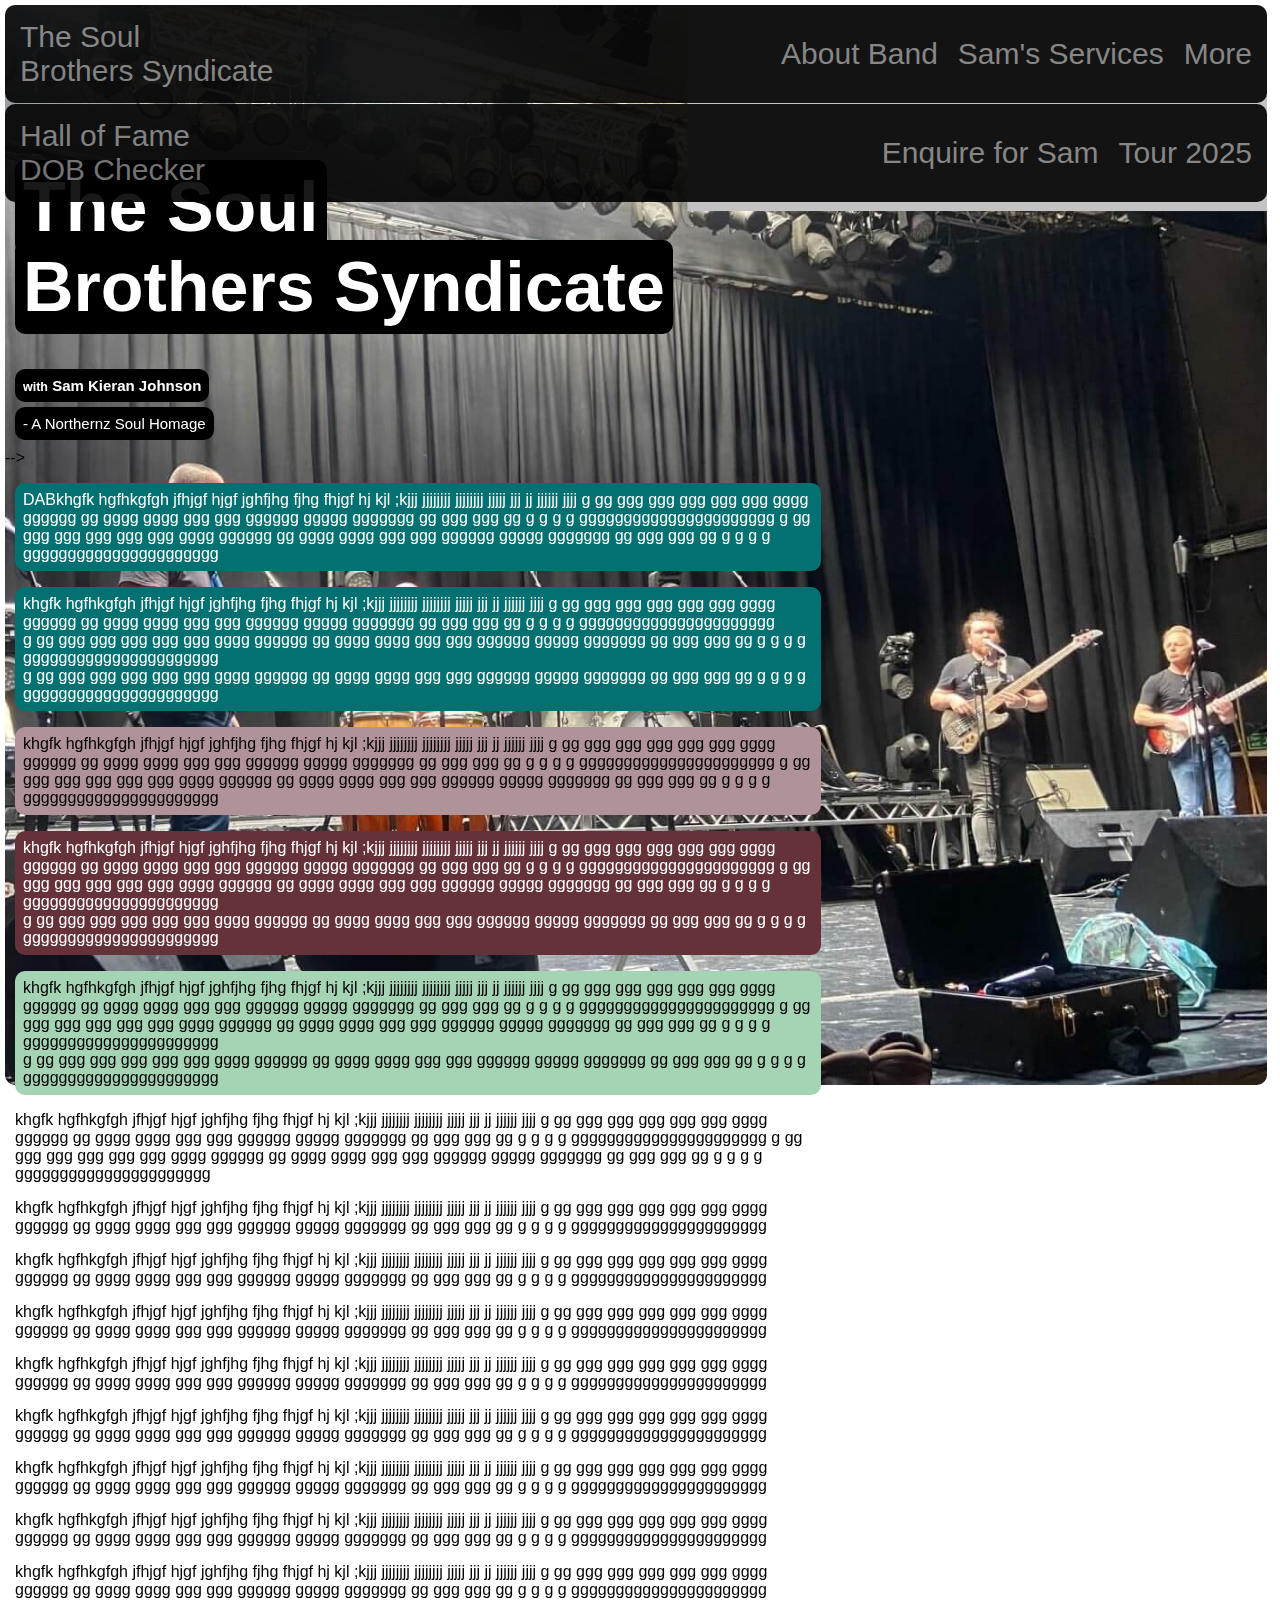
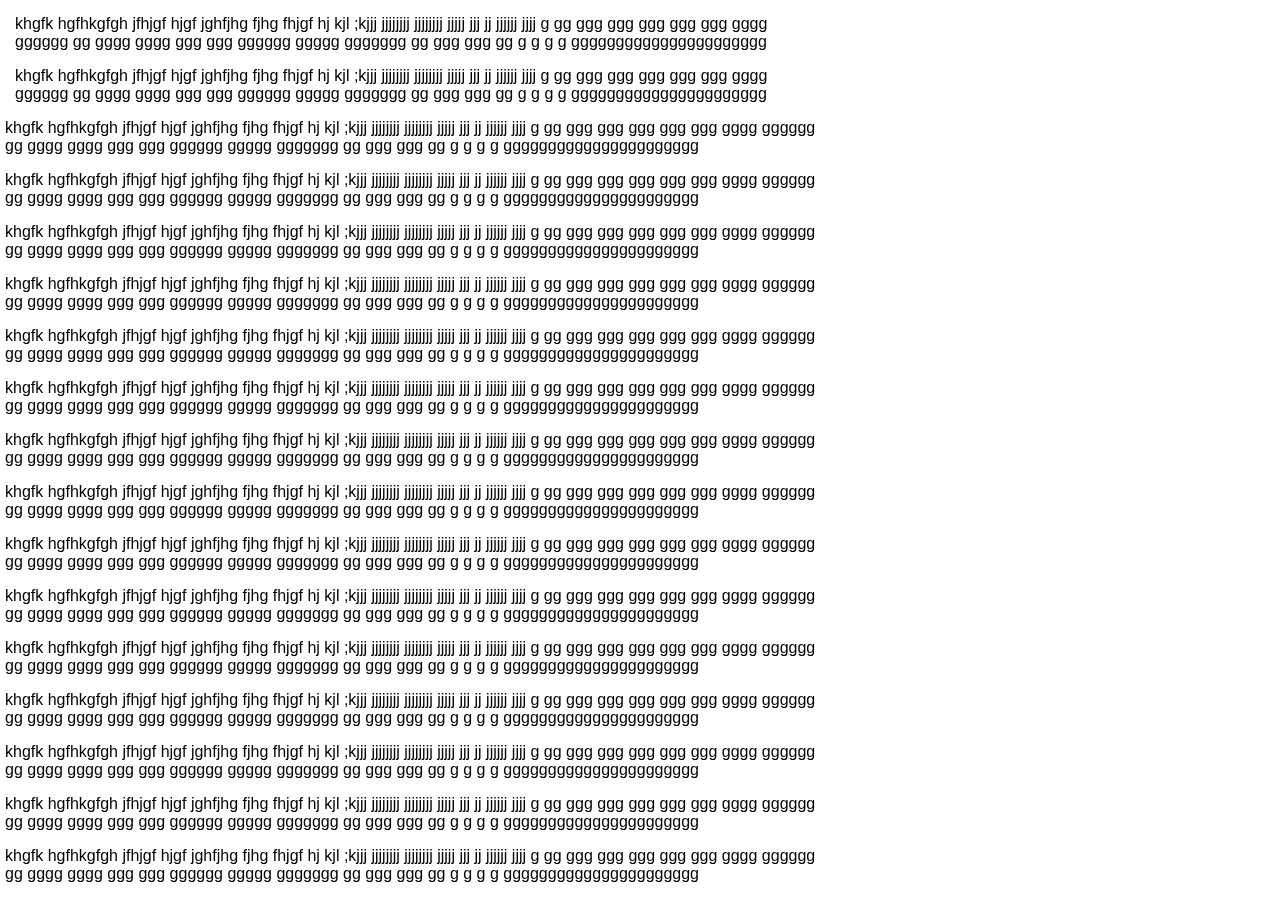
==== commit 3e5558c0: "all good" ====
--- a/DevSite/index.html
+++ b/DevSite/index.html
@@ -70,82 +70,82 @@
         gg     ggg ggg gg g g g g gggggggggggggggggggggg
         g gg ggg ggg ggg ggg ggg gggg gggggg gg gggg gggg ggg  ggg gggggg ggggg ggggggg
         gg     ggg ggg gg g g g g gggggggggggggggggggggg <br>
+        </p>
+        <p class="para4"> khgfk  hgfhkgfgh jfhjgf hjgf jghfjhg fjhg fhjgf hj
+         kjl ;kjjj jjjjjjjj jjjjjjjj jjjjj jjj jj jjjjjj jjjj
+        g gg ggg ggg ggg ggg ggg gggg gggggg gg gggg gggg ggg  ggg gggggg ggggg ggggggg
+        gg     ggg ggg gg g g g g gggggggggggggggggggggg
+        g gg ggg ggg ggg ggg ggg gggg gggggg gg gggg gggg ggg  ggg gggggg ggggg ggggggg
+        gg     ggg ggg gg g g g g gggggggggggggggggggggg <br>
+        g gg ggg ggg ggg ggg ggg gggg gggggg gg gggg gggg ggg  ggg gggggg ggggg ggggggg
+        gg     ggg ggg gg g g g g gggggggggggggggggggggg <br>
+        </p>
+        <p class="para5"> khgfk  hgfhkgfgh jfhjgf hjgf jghfjhg fjhg fhjgf hj
+         kjl ;kjjj jjjjjjjj jjjjjjjj jjjjj jjj jj jjjjjj jjjj
+        g gg ggg ggg ggg ggg ggg gggg gggggg gg gggg gggg ggg  ggg gggggg ggggg ggggggg
+        gg     ggg ggg gg g g g g gggggggggggggggggggggg
+        g gg ggg ggg ggg ggg ggg gggg gggggg gg gggg gggg ggg  ggg gggggg ggggg ggggggg
+        gg     ggg ggg gg g g g g gggggggggggggggggggggg <br>
+        g gg ggg ggg ggg ggg ggg gggg gggggg gg gggg gggg ggg  ggg gggggg ggggg ggggggg
+        gg     ggg ggg gg g g g g gggggggggggggggggggggg <br>
+        </p>
+        <p> khgfk  hgfhkgfgh jfhjgf hjgf jghfjhg fjhg fhjgf hj
+         kjl ;kjjj jjjjjjjj jjjjjjjj jjjjj jjj jj jjjjjj jjjj
+        g gg ggg ggg ggg ggg ggg gggg gggggg gg gggg gggg ggg  ggg gggggg ggggg ggggggg
+        gg     ggg ggg gg g g g g gggggggggggggggggggggg
+        g gg ggg ggg ggg ggg ggg gggg gggggg gg gggg gggg ggg  ggg gggggg ggggg ggggggg
+        gg     ggg ggg gg g g g g gggggggggggggggggggggg <br>
+        </p>
+        <p> khgfk  hgfhkgfgh jfhjgf hjgf jghfjhg fjhg fhjgf hj
+         kjl ;kjjj jjjjjjjj jjjjjjjj jjjjj jjj jj jjjjjj jjjj
+        g gg ggg ggg ggg ggg ggg gggg gggggg gg gggg gggg ggg  ggg gggggg ggggg ggggggg
+        gg     ggg ggg gg g g g g gggggggggggggggggggggg
+        </p>
+        <p> khgfk  hgfhkgfgh jfhjgf hjgf jghfjhg fjhg fhjgf hj
+         kjl ;kjjj jjjjjjjj jjjjjjjj jjjjj jjj jj jjjjjj jjjj
+        g gg ggg ggg ggg ggg ggg gggg gggggg gg gggg gggg ggg  ggg gggggg ggggg ggggggg
+        gg     ggg ggg gg g g g g gggggggggggggggggggggg
+        </p>
+        <p> khgfk  hgfhkgfgh jfhjgf hjgf jghfjhg fjhg fhjgf hj
+         kjl ;kjjj jjjjjjjj jjjjjjjj jjjjj jjj jj jjjjjj jjjj
+        g gg ggg ggg ggg ggg ggg gggg gggggg gg gggg gggg ggg  ggg gggggg ggggg ggggggg
+        gg     ggg ggg gg g g g g gggggggggggggggggggggg
+        </p>
+        <p> khgfk  hgfhkgfgh jfhjgf hjgf jghfjhg fjhg fhjgf hj
+         kjl ;kjjj jjjjjjjj jjjjjjjj jjjjj jjj jj jjjjjj jjjj
+        g gg ggg ggg ggg ggg ggg gggg gggggg gg gggg gggg ggg  ggg gggggg ggggg ggggggg
+        gg     ggg ggg gg g g g g gggggggggggggggggggggg
+        </p>
+        <p> khgfk  hgfhkgfgh jfhjgf hjgf jghfjhg fjhg fhjgf hj
+         kjl ;kjjj jjjjjjjj jjjjjjjj jjjjj jjj jj jjjjjj jjjj
+        g gg ggg ggg ggg ggg ggg gggg gggggg gg gggg gggg ggg  ggg gggggg ggggg ggggggg
+        gg     ggg ggg gg g g g g gggggggggggggggggggggg
+        </p>
+        <p> khgfk  hgfhkgfgh jfhjgf hjgf jghfjhg fjhg fhjgf hj
+         kjl ;kjjj jjjjjjjj jjjjjjjj jjjjj jjj jj jjjjjj jjjj
+        g gg ggg ggg ggg ggg ggg gggg gggggg gg gggg gggg ggg  ggg gggggg ggggg ggggggg
+        gg     ggg ggg gg g g g g gggggggggggggggggggggg
+        </p>
+        <p> khgfk  hgfhkgfgh jfhjgf hjgf jghfjhg fjhg fhjgf hj
+         kjl ;kjjj jjjjjjjj jjjjjjjj jjjjj jjj jj jjjjjj jjjj
+        g gg ggg ggg ggg ggg ggg gggg gggggg gg gggg gggg ggg  ggg gggggg ggggg ggggggg
+        gg     ggg ggg gg g g g g gggggggggggggggggggggg
+        </p>
+        <p> khgfk  hgfhkgfgh jfhjgf hjgf jghfjhg fjhg fhjgf hj
+         kjl ;kjjj jjjjjjjj jjjjjjjj jjjjj jjj jj jjjjjj jjjj
+        g gg ggg ggg ggg ggg ggg gggg gggggg gg gggg gggg ggg  ggg gggggg ggggg ggggggg
+        gg     ggg ggg gg g g g g gggggggggggggggggggggg
+        </p>
+        <p> khgfk  hgfhkgfgh jfhjgf hjgf jghfjhg fjhg fhjgf hj
+         kjl ;kjjj jjjjjjjj jjjjjjjj jjjjj jjj jj jjjjjj jjjj
+        g gg ggg ggg ggg ggg ggg gggg gggggg gg gggg gggg ggg  ggg gggggg ggggg ggggggg
+        gg     ggg ggg gg g g g g gggggggggggggggggggggg
+        </p>
+        <p> khgfk  hgfhkgfgh jfhjgf hjgf jghfjhg fjhg fhjgf hj
+         kjl ;kjjj jjjjjjjj jjjjjjjj jjjjj jjj jj jjjjjj jjjj
+        g gg ggg ggg ggg ggg ggg gggg gggggg gg gggg gggg ggg  ggg gggggg ggggg ggggggg
+        gg     ggg ggg gg g g g g gggggggggggggggggggggg
         </p></section>
-        <p class="para4"> khgfk  hgfhkgfgh jfhjgf hjgf jghfjhg fjhg fhjgf hj
-         kjl ;kjjj jjjjjjjj jjjjjjjj jjjjj jjj jj jjjjjj jjjj
-        g gg ggg ggg ggg ggg ggg gggg gggggg gg gggg gggg ggg  ggg gggggg ggggg ggggggg
-        gg     ggg ggg gg g g g g gggggggggggggggggggggg
-        g gg ggg ggg ggg ggg ggg gggg gggggg gg gggg gggg ggg  ggg gggggg ggggg ggggggg
-        gg     ggg ggg gg g g g g gggggggggggggggggggggg <br>
-        g gg ggg ggg ggg ggg ggg gggg gggggg gg gggg gggg ggg  ggg gggggg ggggg ggggggg
-        gg     ggg ggg gg g g g g gggggggggggggggggggggg <br>
-        </p>
-        <p class="para5"> khgfk  hgfhkgfgh jfhjgf hjgf jghfjhg fjhg fhjgf hj
-         kjl ;kjjj jjjjjjjj jjjjjjjj jjjjj jjj jj jjjjjj jjjj
-        g gg ggg ggg ggg ggg ggg gggg gggggg gg gggg gggg ggg  ggg gggggg ggggg ggggggg
-        gg     ggg ggg gg g g g g gggggggggggggggggggggg
-        g gg ggg ggg ggg ggg ggg gggg gggggg gg gggg gggg ggg  ggg gggggg ggggg ggggggg
-        gg     ggg ggg gg g g g g gggggggggggggggggggggg <br>
-        g gg ggg ggg ggg ggg ggg gggg gggggg gg gggg gggg ggg  ggg gggggg ggggg ggggggg
-        gg     ggg ggg gg g g g g gggggggggggggggggggggg <br>
-        </p>
-        <p> khgfk  hgfhkgfgh jfhjgf hjgf jghfjhg fjhg fhjgf hj
-         kjl ;kjjj jjjjjjjj jjjjjjjj jjjjj jjj jj jjjjjj jjjj
-        g gg ggg ggg ggg ggg ggg gggg gggggg gg gggg gggg ggg  ggg gggggg ggggg ggggggg
-        gg     ggg ggg gg g g g g gggggggggggggggggggggg
-        g gg ggg ggg ggg ggg ggg gggg gggggg gg gggg gggg ggg  ggg gggggg ggggg ggggggg
-        gg     ggg ggg gg g g g g gggggggggggggggggggggg <br>
-        </p>
-        <p> khgfk  hgfhkgfgh jfhjgf hjgf jghfjhg fjhg fhjgf hj
-         kjl ;kjjj jjjjjjjj jjjjjjjj jjjjj jjj jj jjjjjj jjjj
-        g gg ggg ggg ggg ggg ggg gggg gggggg gg gggg gggg ggg  ggg gggggg ggggg ggggggg
-        gg     ggg ggg gg g g g g gggggggggggggggggggggg
-        </p>
-        <p> khgfk  hgfhkgfgh jfhjgf hjgf jghfjhg fjhg fhjgf hj
-         kjl ;kjjj jjjjjjjj jjjjjjjj jjjjj jjj jj jjjjjj jjjj
-        g gg ggg ggg ggg ggg ggg gggg gggggg gg gggg gggg ggg  ggg gggggg ggggg ggggggg
-        gg     ggg ggg gg g g g g gggggggggggggggggggggg
-        </p>
-        <p> khgfk  hgfhkgfgh jfhjgf hjgf jghfjhg fjhg fhjgf hj
-         kjl ;kjjj jjjjjjjj jjjjjjjj jjjjj jjj jj jjjjjj jjjj
-        g gg ggg ggg ggg ggg ggg gggg gggggg gg gggg gggg ggg  ggg gggggg ggggg ggggggg
-        gg     ggg ggg gg g g g g gggggggggggggggggggggg
-        </p>
-        <p> khgfk  hgfhkgfgh jfhjgf hjgf jghfjhg fjhg fhjgf hj
-         kjl ;kjjj jjjjjjjj jjjjjjjj jjjjj jjj jj jjjjjj jjjj
-        g gg ggg ggg ggg ggg ggg gggg gggggg gg gggg gggg ggg  ggg gggggg ggggg ggggggg
-        gg     ggg ggg gg g g g g gggggggggggggggggggggg
-        </p>
-        <p> khgfk  hgfhkgfgh jfhjgf hjgf jghfjhg fjhg fhjgf hj
-         kjl ;kjjj jjjjjjjj jjjjjjjj jjjjj jjj jj jjjjjj jjjj
-        g gg ggg ggg ggg ggg ggg gggg gggggg gg gggg gggg ggg  ggg gggggg ggggg ggggggg
-        gg     ggg ggg gg g g g g gggggggggggggggggggggg
-        </p>
-        <p> khgfk  hgfhkgfgh jfhjgf hjgf jghfjhg fjhg fhjgf hj
-         kjl ;kjjj jjjjjjjj jjjjjjjj jjjjj jjj jj jjjjjj jjjj
-        g gg ggg ggg ggg ggg ggg gggg gggggg gg gggg gggg ggg  ggg gggggg ggggg ggggggg
-        gg     ggg ggg gg g g g g gggggggggggggggggggggg
-        </p>
-        <p> khgfk  hgfhkgfgh jfhjgf hjgf jghfjhg fjhg fhjgf hj
-         kjl ;kjjj jjjjjjjj jjjjjjjj jjjjj jjj jj jjjjjj jjjj
-        g gg ggg ggg ggg ggg ggg gggg gggggg gg gggg gggg ggg  ggg gggggg ggggg ggggggg
-        gg     ggg ggg gg g g g g gggggggggggggggggggggg
-        </p>
-        <p> khgfk  hgfhkgfgh jfhjgf hjgf jghfjhg fjhg fhjgf hj
-         kjl ;kjjj jjjjjjjj jjjjjjjj jjjjj jjj jj jjjjjj jjjj
-        g gg ggg ggg ggg ggg ggg gggg gggggg gg gggg gggg ggg  ggg gggggg ggggg ggggggg
-        gg     ggg ggg gg g g g g gggggggggggggggggggggg
-        </p>
-        <p> khgfk  hgfhkgfgh jfhjgf hjgf jghfjhg fjhg fhjgf hj
-         kjl ;kjjj jjjjjjjj jjjjjjjj jjjjj jjj jj jjjjjj jjjj
-        g gg ggg ggg ggg ggg ggg gggg gggggg gg gggg gggg ggg  ggg gggggg ggggg ggggggg
-        gg     ggg ggg gg g g g g gggggggggggggggggggggg
-        </p>
-        <p> khgfk  hgfhkgfgh jfhjgf hjgf jghfjhg fjhg fhjgf hj
-         kjl ;kjjj jjjjjjjj jjjjjjjj jjjjj jjj jj jjjjjj jjjj
-        g gg ggg ggg ggg ggg ggg gggg gggggg gg gggg gggg ggg  ggg gggggg ggggg ggggggg
-        gg     ggg ggg gg g g g g gggggggggggggggggggggg
-        </p>
         <p> khgfk  hgfhkgfgh jfhjgf hjgf jghfjhg fjhg fhjgf hj
          kjl ;kjjj jjjjjjjj jjjjjjjj jjjjj jjj jj jjjjjj jjjj
         g gg ggg ggg ggg ggg ggg gggg gggggg gg gggg gggg ggg  ggg gggggg ggggg ggggggg
